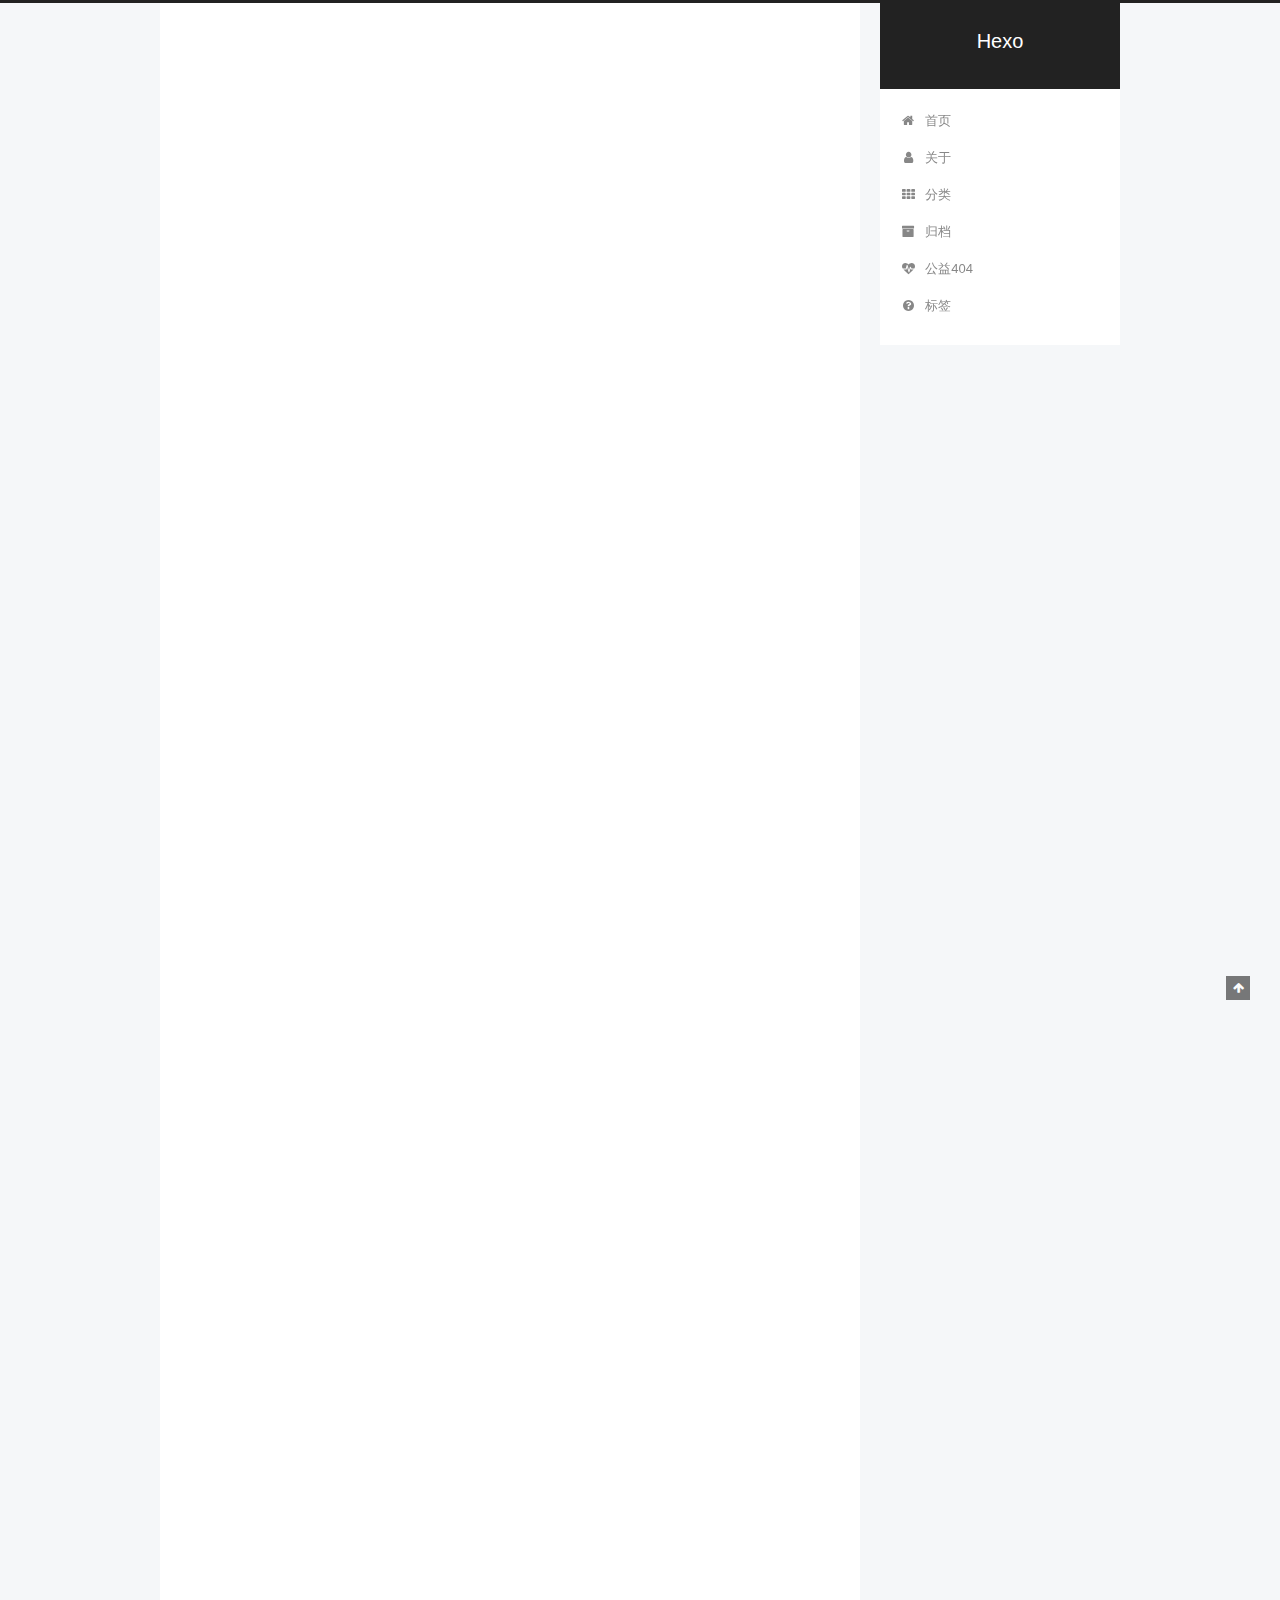
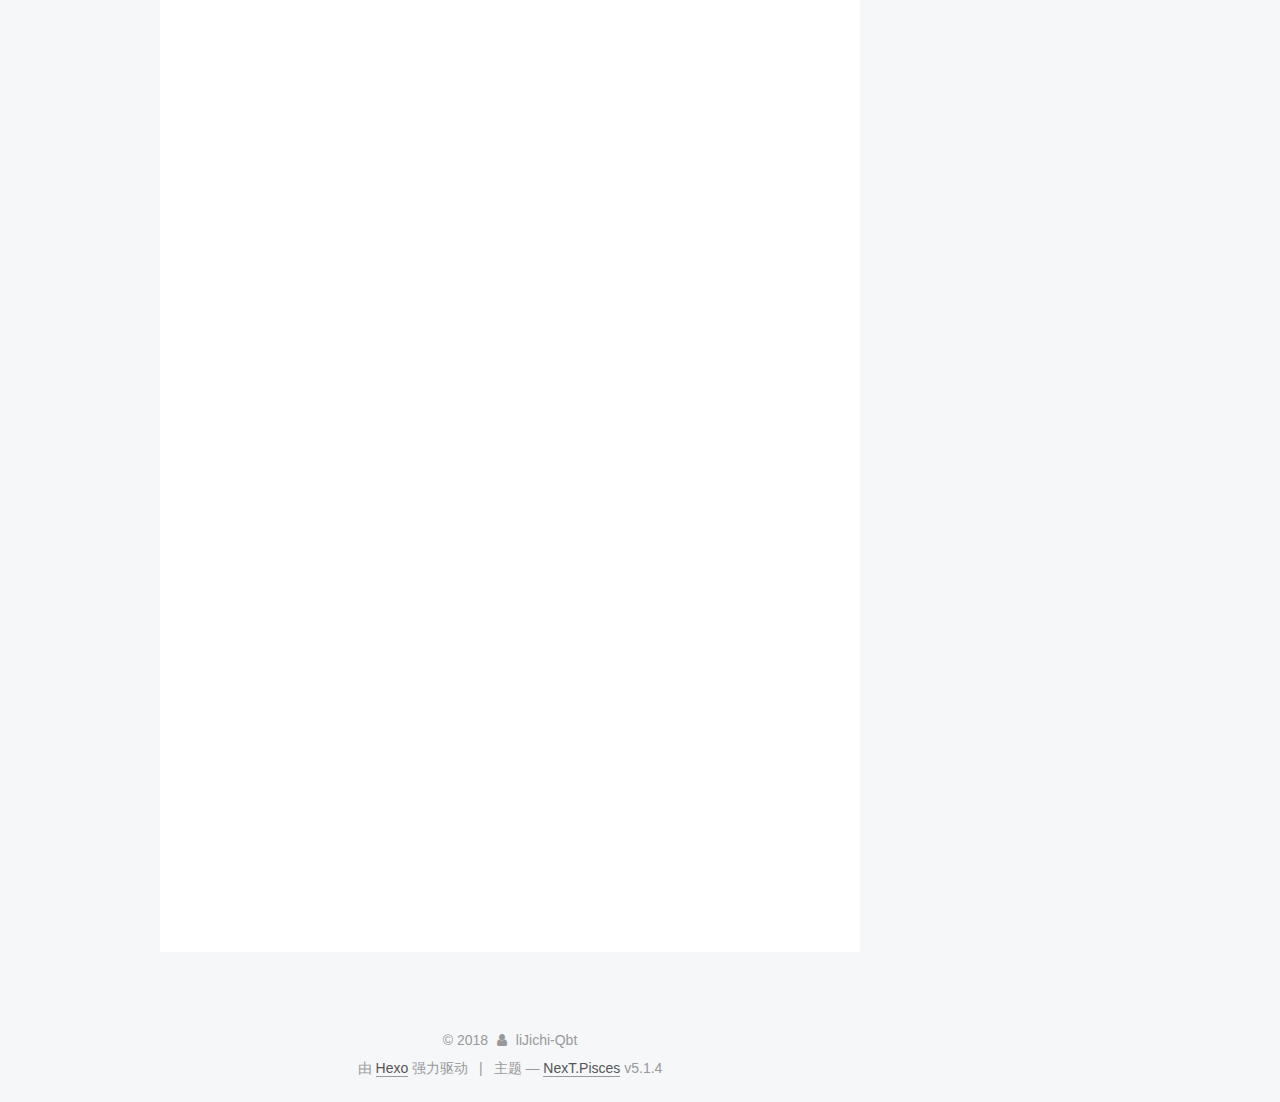
==== index.html @ 8466f184 "Site updated: 2018-06-15 10:28:49" ====
<!DOCTYPE html>



  


<html class="theme-next pisces use-motion" lang="zh-Hans">
<head>
  <meta charset="UTF-8"/>
<meta http-equiv="X-UA-Compatible" content="IE=edge" />
<meta name="viewport" content="width=device-width, initial-scale=1, maximum-scale=1"/>
<meta name="theme-color" content="#222">









<meta http-equiv="Cache-Control" content="no-transform" />
<meta http-equiv="Cache-Control" content="no-siteapp" />
















  
  
  <link href="/lib/fancybox/source/jquery.fancybox.css?v=2.1.5" rel="stylesheet" type="text/css" />







<link href="/lib/font-awesome/css/font-awesome.min.css?v=4.6.2" rel="stylesheet" type="text/css" />

<link href="/css/main.css?v=5.1.4" rel="stylesheet" type="text/css" />


  <link rel="apple-touch-icon" sizes="180x180" href="/images/apple-touch-icon-next.png?v=5.1.4">


  <link rel="icon" type="image/png" sizes="32x32" href="/images/favicon-32x32-next.png?v=5.1.4">


  <link rel="icon" type="image/png" sizes="16x16" href="/images/favicon-16x16-next.png?v=5.1.4">


  <link rel="mask-icon" href="/images/logo.svg?v=5.1.4" color="#222">





  <meta name="keywords" content="Hexo, NexT" />










<meta name="description" content="Quadratic world,always like">
<meta property="og:type" content="website">
<meta property="og:title" content="Hexo">
<meta property="og:url" content="http://yoursite.com/index.html">
<meta property="og:site_name" content="Hexo">
<meta property="og:description" content="Quadratic world,always like">
<meta property="og:locale" content="zh-Hans">
<meta name="twitter:card" content="summary">
<meta name="twitter:title" content="Hexo">
<meta name="twitter:description" content="Quadratic world,always like">



<script type="text/javascript" id="hexo.configurations">
  var NexT = window.NexT || {};
  var CONFIG = {
    root: '/',
    scheme: 'Pisces',
    version: '5.1.4',
    sidebar: {"position":"right","display":"post","offset":12,"b2t":false,"scrollpercent":false,"onmobile":false},
    fancybox: true,
    tabs: true,
    motion: {"enable":true,"async":false,"transition":{"post_block":"fadeIn","post_header":"slideDownIn","post_body":"slideDownIn","coll_header":"slideLeftIn","sidebar":"slideUpIn"}},
    duoshuo: {
      userId: '0',
      author: '博主'
    },
    algolia: {
      applicationID: '',
      apiKey: '',
      indexName: '',
      hits: {"per_page":10},
      labels: {"input_placeholder":"Search for Posts","hits_empty":"We didn't find any results for the search: ${query}","hits_stats":"${hits} results found in ${time} ms"}
    }
  };
</script>



  <link rel="canonical" href="http://yoursite.com/"/>





  <title>Hexo</title>
  








</head>

<body itemscope itemtype="http://schema.org/WebPage" lang="zh-Hans">

  
  
    
  

  <div class="container sidebar-position-right 
  page-home">
    <div class="headband"></div>

    <header id="header" class="header" itemscope itemtype="http://schema.org/WPHeader">
      <div class="header-inner"><div class="site-brand-wrapper">
  <div class="site-meta ">
    

    <div class="custom-logo-site-title">
      <a href="/"  class="brand" rel="start">
        <span class="logo-line-before"><i></i></span>
        <span class="site-title">Hexo</span>
        <span class="logo-line-after"><i></i></span>
      </a>
    </div>
      
        <p class="site-subtitle"></p>
      
  </div>

  <div class="site-nav-toggle">
    <button>
      <span class="btn-bar"></span>
      <span class="btn-bar"></span>
      <span class="btn-bar"></span>
    </button>
  </div>
</div>

<nav class="site-nav">
  

  
    <ul id="menu" class="menu">
      
        
        <li class="menu-item menu-item-home">
          <a href="/" rel="section">
            
              <i class="menu-item-icon fa fa-fw fa-home"></i> <br />
            
            首页
          </a>
        </li>
      
        
        <li class="menu-item menu-item-about">
          <a href="/about/" rel="section">
            
              <i class="menu-item-icon fa fa-fw fa-user"></i> <br />
            
            关于
          </a>
        </li>
      
        
        <li class="menu-item menu-item-categories">
          <a href="/categories/" rel="section">
            
              <i class="menu-item-icon fa fa-fw fa-th"></i> <br />
            
            分类
          </a>
        </li>
      
        
        <li class="menu-item menu-item-archives">
          <a href="/archives/" rel="section">
            
              <i class="menu-item-icon fa fa-fw fa-archive"></i> <br />
            
            归档
          </a>
        </li>
      
        
        <li class="menu-item menu-item-commonweal">
          <a href="/404/" rel="section">
            
              <i class="menu-item-icon fa fa-fw fa-heartbeat"></i> <br />
            
            公益404
          </a>
        </li>
      
        
        <li class="menu-item menu-item-tags">
          <a href="/tags" rel="section">
            
              <i class="menu-item-icon fa fa-fw fa-question-circle"></i> <br />
            
            标签
          </a>
        </li>
      

      
    </ul>
  

  
</nav>



 </div>
    </header>

    <main id="main" class="main">
      <div class="main-inner">
        <div class="content-wrap">
          <div id="content" class="content">
            
  <section id="posts" class="posts-expand">
    
      

  

  
  
  

  <article class="post post-type-normal" itemscope itemtype="http://schema.org/Article">
  
  
  
  <div class="post-block">
    <link itemprop="mainEntityOfPage" href="http://yoursite.com/2018/06/12/graduate/">

    <span hidden itemprop="author" itemscope itemtype="http://schema.org/Person">
      <meta itemprop="name" content="liJichi-Qbt">
      <meta itemprop="description" content="">
      <meta itemprop="image" content="/uploads/avatar.jpg">
    </span>

    <span hidden itemprop="publisher" itemscope itemtype="http://schema.org/Organization">
      <meta itemprop="name" content="Hexo">
    </span>

    
      <header class="post-header">

        
        
          <h1 class="post-title" itemprop="name headline">
                
                <a class="post-title-link" href="/2018/06/12/graduate/" itemprop="url">graduate'</a></h1>
        

        <div class="post-meta">
          <span class="post-time">
            
              <span class="post-meta-item-icon">
                <i class="fa fa-calendar-o"></i>
              </span>
              
                <span class="post-meta-item-text">发表于</span>
              
              <time title="创建于" itemprop="dateCreated datePublished" datetime="2018-06-12T11:32:15+08:00">
                2018-06-12
              </time>
            

            

            
          </span>

          

          
            
          

          
          

          

          

          

        </div>
      </header>
    

    
    
    
    <div class="post-body" itemprop="articleBody">

      
      

      
        
          
            
          
        
      
    </div>
    
    
    

    

    

    

    <footer class="post-footer">
      

      

      

      
      
        <div class="post-eof"></div>
      
    </footer>
  </div>
  
  
  
  </article>


    
      

  

  
  
  

  <article class="post post-type-normal" itemscope itemtype="http://schema.org/Article">
  
  
  
  <div class="post-block">
    <link itemprop="mainEntityOfPage" href="http://yoursite.com/2018/06/11/hello-world/">

    <span hidden itemprop="author" itemscope itemtype="http://schema.org/Person">
      <meta itemprop="name" content="liJichi-Qbt">
      <meta itemprop="description" content="">
      <meta itemprop="image" content="/uploads/avatar.jpg">
    </span>

    <span hidden itemprop="publisher" itemscope itemtype="http://schema.org/Organization">
      <meta itemprop="name" content="Hexo">
    </span>

    
      <header class="post-header">

        
        
          <h1 class="post-title" itemprop="name headline">
                
                <a class="post-title-link" href="/2018/06/11/hello-world/" itemprop="url">动漫的主题</a></h1>
        

        <div class="post-meta">
          <span class="post-time">
            
              <span class="post-meta-item-icon">
                <i class="fa fa-calendar-o"></i>
              </span>
              
                <span class="post-meta-item-text">发表于</span>
              
              <time title="创建于" itemprop="dateCreated datePublished" datetime="2018-06-11T14:48:41+08:00">
                2018-06-11
              </time>
            

            

            
          </span>

          

          
            
          

          
          

          

          

          

        </div>
      </header>
    

    
    
    
    <div class="post-body" itemprop="articleBody">

      
      

      
        
          
            <p>欢迎来到这里【<a href="https://baidu.com/" target="_blank" rel="noopener">二次元</a>】!</p>
<hr>

<h2 id="文章分享"><a href="#文章分享" class="headerlink" title="文章分享"></a>文章分享</h2><p>我想过人生哲理&nbsp;&nbsp;&nbsp;&nbsp;&nbsp;<br>思考存在意义<br><br>然后偶然遇到你&nbsp;&nbsp;&nbsp;&nbsp;&nbsp;<br>我会欢声笑语<br><br>接着轻声细语&nbsp;&nbsp;&nbsp;&nbsp;&nbsp;<br>希望静静抱着你<br><br>可是时间无语&nbsp;&nbsp;&nbsp;&nbsp;&nbsp;<br>现实赖皮<br><br>真的真的不想失去&nbsp;&nbsp;&nbsp;&nbsp;&nbsp;<br>不管歇息斯底里<br><br>在这暴风雨里&nbsp;&nbsp;&nbsp;&nbsp;&nbsp;<br>尊重现实的赌气<br><br>我想要的爱情是你&nbsp;&nbsp;撒娇淘气<br><br>可以在疲惫的时候相依<br><br>你想要的太过神秘&nbsp;&nbsp;猜不透你<br><br>也许是接受你的任性调皮<br><br>可是，对不起<br><br>生活不易&nbsp;&nbsp;愿我珍惜<br></p>
<p><hr><br>你不经意的一个微笑或许成了另一个人的世界。—-【四月是你的谎言】<br><br>越是试着忘记，越是记得深刻—-【天空之城】<br><br>我浑身伤痛，跋涉万里，疲倦地寻找，只为来与你相见。—-【悬崖上的金鱼姬】<br><br>对不起，你一直在等我，但是我却现在才来。—-【霍尔的移动城堡】<br><br>人永远不知道，谁哪次不经意的跟你说了再见之后，就真的不会再见了。—-【千与千寻】<br><br>“呐，你知道吗？听说樱花飘落的速度是秒速五厘米哦。”<br>秒速5厘米，那是樱花飘落的速度，那么怎样的速度才能走完我与你之间的距离？—–【秒速5厘米】<br></p>
<h3 id="Create-a-new-post"><a href="#Create-a-new-post" class="headerlink" title="Create a new post"></a>Create a new post</h3><figure class="highlight bash"><table><tr><td class="gutter"><pre><span class="line">1</span><br></pre></td><td class="code"><pre><span class="line">$ hexo new <span class="string">"My New Post"</span></span><br></pre></td></tr></table></figure>
<p>More info: <a href="https://hexo.io/docs/writing.html" target="_blank" rel="noopener">Writing</a></p>
<h3 id="Run-server"><a href="#Run-server" class="headerlink" title="Run server"></a>Run server</h3><figure class="highlight bash"><table><tr><td class="gutter"><pre><span class="line">1</span><br></pre></td><td class="code"><pre><span class="line">$ hexo server</span><br></pre></td></tr></table></figure>
<p>More info: <a href="https://hexo.io/docs/server.html" target="_blank" rel="noopener">Server</a></p>
<h3 id="Generate-static-files"><a href="#Generate-static-files" class="headerlink" title="Generate static files"></a>Generate static files</h3><figure class="highlight bash"><table><tr><td class="gutter"><pre><span class="line">1</span><br></pre></td><td class="code"><pre><span class="line">$ hexo generate</span><br></pre></td></tr></table></figure>
<p>More info: <a href="https://hexo.io/docs/generating.html" target="_blank" rel="noopener">Generating</a></p>
<h3 id="Deploy-to-remote-sites"><a href="#Deploy-to-remote-sites" class="headerlink" title="Deploy to remote sites"></a>Deploy to remote sites</h3><figure class="highlight bash"><table><tr><td class="gutter"><pre><span class="line">1</span><br></pre></td><td class="code"><pre><span class="line">$ hexo deploy</span><br></pre></td></tr></table></figure>
<p>More info: <a href="https://hexo.io/docs/deployment.html" target="_blank" rel="noopener">Deployment</a></p>

          
        
      
    </div>
    
    
    

    

    

    

    <footer class="post-footer">
      

      

      

      
      
        <div class="post-eof"></div>
      
    </footer>
  </div>
  
  
  
  </article>


    
  </section>

  


          </div>
          


          

        </div>
        
          
  
  <div class="sidebar-toggle">
    <div class="sidebar-toggle-line-wrap">
      <span class="sidebar-toggle-line sidebar-toggle-line-first"></span>
      <span class="sidebar-toggle-line sidebar-toggle-line-middle"></span>
      <span class="sidebar-toggle-line sidebar-toggle-line-last"></span>
    </div>
  </div>

  <aside id="sidebar" class="sidebar">
    
    <div class="sidebar-inner">

      

      

      <section class="site-overview-wrap sidebar-panel sidebar-panel-active">
        <div class="site-overview">
          <div class="site-author motion-element" itemprop="author" itemscope itemtype="http://schema.org/Person">
            
              <img class="site-author-image" itemprop="image"
                src="/uploads/avatar.jpg"
                alt="liJichi-Qbt" />
            
              <p class="site-author-name" itemprop="name">liJichi-Qbt</p>
              <p class="site-description motion-element" itemprop="description">Quadratic world,always like</p>
          </div>

          <nav class="site-state motion-element">

            
              <div class="site-state-item site-state-posts">
              
                <a href="/archives/">
              
                  <span class="site-state-item-count">2</span>
                  <span class="site-state-item-name">日志</span>
                </a>
              </div>
            

            

            

          </nav>

          

          

          
          

          
          

          

        </div>
      </section>

      

      

    </div>
  </aside>


        
      </div>
    </main>

    <footer id="footer" class="footer">
      <div class="footer-inner">
        <div class="copyright">&copy; <span itemprop="copyrightYear">2018</span>
  <span class="with-love">
    <i class="fa fa-user"></i>
  </span>
  <span class="author" itemprop="copyrightHolder">liJichi-Qbt</span>

  
</div>


  <div class="powered-by">由 <a class="theme-link" target="_blank" href="https://hexo.io">Hexo</a> 强力驱动</div>



  <span class="post-meta-divider">|</span>



  <div class="theme-info">主题 &mdash; <a class="theme-link" target="_blank" href="https://github.com/iissnan/hexo-theme-next">NexT.Pisces</a> v5.1.4</div>




        







        
      </div>
    </footer>

    
      <div class="back-to-top">
        <i class="fa fa-arrow-up"></i>
        
      </div>
    

    

  </div>

  

<script type="text/javascript">
  if (Object.prototype.toString.call(window.Promise) !== '[object Function]') {
    window.Promise = null;
  }
</script>









  












  
  
    <script type="text/javascript" src="/lib/jquery/index.js?v=2.1.3"></script>
  

  
  
    <script type="text/javascript" src="/lib/fastclick/lib/fastclick.min.js?v=1.0.6"></script>
  

  
  
    <script type="text/javascript" src="/lib/jquery_lazyload/jquery.lazyload.js?v=1.9.7"></script>
  

  
  
    <script type="text/javascript" src="/lib/velocity/velocity.min.js?v=1.2.1"></script>
  

  
  
    <script type="text/javascript" src="/lib/velocity/velocity.ui.min.js?v=1.2.1"></script>
  

  
  
    <script type="text/javascript" src="/lib/fancybox/source/jquery.fancybox.pack.js?v=2.1.5"></script>
  


  


  <script type="text/javascript" src="/js/src/utils.js?v=5.1.4"></script>

  <script type="text/javascript" src="/js/src/motion.js?v=5.1.4"></script>



  
  


  <script type="text/javascript" src="/js/src/affix.js?v=5.1.4"></script>

  <script type="text/javascript" src="/js/src/schemes/pisces.js?v=5.1.4"></script>



  

  


  <script type="text/javascript" src="/js/src/bootstrap.js?v=5.1.4"></script>



  


  




	





  





  












  





  

  

  

  
  

  

  

  

</body>
</html>
---- css/main.css ----
/* normalize.css v3.0.2 | MIT License | git.io/normalize */
html {
  font-family: sans-serif; /* 1 */
  -ms-text-size-adjust: 100%; /* 2 */
  -webkit-text-size-adjust: 100%; /* 2 */
}
body {
  margin: 0;
}
article,
aside,
details,
figcaption,
figure,
footer,
header,
hgroup,
main,
menu,
nav,
section,
summary {
  display: block;
}
audio,
canvas,
progress,
video {
  display: inline-block; /* 1 */
  vertical-align: baseline; /* 2 */
}
audio:not([controls]) {
  display: none;
  height: 0;
}
[hidden],
template {
  display: none;
}
a {
  background-color: transparent;
}
a:active,
a:hover {
  outline: 0;
}
abbr[title] {
  border-bottom: 1px dotted;
}
b,
strong {
  font-weight: bold;
}
dfn {
  font-style: italic;
}
h1 {
  font-size: 2em;
  margin: 0.67em 0;
}
mark {
  background: #ff0;
  color: #000;
}
small {
  font-size: 80%;
}
sub,
sup {
  font-size: 75%;
  line-height: 0;
  position: relative;
  vertical-align: baseline;
}
sup {
  top: -0.5em;
}
sub {
  bottom: -0.25em;
}
img {
  border: 0;
}
svg:not(:root) {
  overflow: hidden;
}
figure {
  margin: 1em 40px;
}
hr {
  -moz-box-sizing: content-box;
  box-sizing: content-box;
  height: 0;
}
pre {
  overflow: auto;
}
code,
kbd,
pre,
samp {
  font-family: monospace, monospace;
  font-size: 1em;
}
button,
input,
optgroup,
select,
textarea {
  color: inherit; /* 1 */
  font: inherit; /* 2 */
  margin: 0; /* 3 */
}
button {
  overflow: visible;
}
button,
select {
  text-transform: none;
}
button,
html input[type="button"],
input[type="reset"],
input[type="submit"] {
  -webkit-appearance: button; /* 2 */
  cursor: pointer; /* 3 */
}
button[disabled],
html input[disabled] {
  cursor: default;
}
button::-moz-focus-inner,
input::-moz-focus-inner {
  border: 0;
  padding: 0;
}
input {
  line-height: normal;
}
input[type="checkbox"],
input[type="radio"] {
  box-sizing: border-box; /* 1 */
  padding: 0; /* 2 */
}
input[type="number"]::-webkit-inner-spin-button,
input[type="number"]::-webkit-outer-spin-button {
  height: auto;
}
input[type="search"] {
  -webkit-appearance: textfield; /* 1 */
  -moz-box-sizing: content-box;
  -webkit-box-sizing: content-box; /* 2 */
  box-sizing: content-box;
}
input[type="search"]::-webkit-search-cancel-button,
input[type="search"]::-webkit-search-decoration {
  -webkit-appearance: none;
}
fieldset {
  border: 1px solid #c0c0c0;
  margin: 0 2px;
  padding: 0.35em 0.625em 0.75em;
}
legend {
  border: 0; /* 1 */
  padding: 0; /* 2 */
}
textarea {
  overflow: auto;
}
optgroup {
  font-weight: bold;
}
table {
  border-collapse: collapse;
  border-spacing: 0;
}
td,
th {
  padding: 0;
}
::selection {
  background: #262a30;
  color: #fff;
}
body {
  position: relative;
  font-family: 'Lato', "PingFang SC", "Microsoft YaHei", sans-serif;
  font-size: 14px;
  line-height: 2;
  color: #555;
  background: #f5f7f9;
}
@media (max-width: 767px) {
  body {
    padding-right: 0 !important;
  }
}
@media (min-width: 768px) and (max-width: 991px) {
  body {
    padding-right: 0 !important;
  }
}
@media (min-width: 1600px) {
  body {
    font-size: 16px;
  }
}
h1,
h2,
h3,
h4,
h5,
h6 {
  margin: 0;
  padding: 0;
  font-weight: bold;
  line-height: 1.5;
  font-family: 'Lato', "PingFang SC", "Microsoft YaHei", sans-serif;
}
h2,
h3,
h4,
h5,
h6 {
  margin: 20px 0 15px;
}
h1 {
  font-size: 22px;
}
@media (max-width: 767px) {
  h1 {
    font-size: 18px;
  }
}
h2 {
  font-size: 20px;
}
@media (max-width: 767px) {
  h2 {
    font-size: 16px;
  }
}
h3 {
  font-size: 18px;
}
@media (max-width: 767px) {
  h3 {
    font-size: 14px;
  }
}
h4 {
  font-size: 16px;
}
@media (max-width: 767px) {
  h4 {
    font-size: 12px;
  }
}
h5 {
  font-size: 14px;
}
@media (max-width: 767px) {
  h5 {
    font-size: 10px;
  }
}
h6 {
  font-size: 12px;
}
@media (max-width: 767px) {
  h6 {
    font-size: 8px;
  }
}
p {
  margin: 0 0 20px 0;
}
a {
  color: #555;
  text-decoration: none;
  outline: none;
  border-bottom: 1px solid #999;
  word-wrap: break-word;
}
a:hover {
  color: #222;
  border-bottom-color: #222;
}
blockquote {
  margin: 0;
  padding: 0;
}
img {
  display: block;
  margin: auto;
  max-width: 100%;
  height: auto;
}
hr {
  margin: 40px 0;
  height: 3px;
  border: none;
  background-color: #ddd;
  background-image: repeating-linear-gradient(-45deg, #fff, #fff 4px, transparent 4px, transparent 8px);
}
blockquote {
  padding: 0 15px;
  color: #666;
  border-left: 4px solid #ddd;
}
blockquote cite::before {
  content: "-";
  padding: 0 5px;
}
dt {
  font-weight: 700;
}
dd {
  margin: 0;
  padding: 0;
}
kbd {
  border: 1px solid #ccc;
  border-radius: 0.2em;
  box-shadow: 0.1em 0.1em 0.2em rgba(0,0,0,0.1);
  background-color: #f9f9f9;
  font-family: inherit;
  background-image: -webkit-linear-gradient(top, #eee, #fff, #eee);
  padding: 0.1em 0.3em;
  white-space: nowrap;
}
.text-left {
  text-align: left;
}
.text-center {
  text-align: center;
}
.text-right {
  text-align: right;
}
.text-justify {
  text-align: justify;
}
.text-nowrap {
  white-space: nowrap;
}
.text-lowercase {
  text-transform: lowercase;
}
.text-uppercase {
  text-transform: uppercase;
}
.text-capitalize {
  text-transform: capitalize;
}
.center-block {
  display: block;
  margin-left: auto;
  margin-right: auto;
}
.clearfix:before,
.clearfix:after {
  content: " ";
  display: table;
}
.clearfix:after {
  clear: both;
}
.pullquote {
  width: 45%;
}
.pullquote.left {
  float: left;
  margin-left: 5px;
  margin-right: 10px;
}
.pullquote.right {
  float: right;
  margin-left: 10px;
  margin-right: 5px;
}
.affix.affix.affix {
  position: fixed;
}
.translation {
  margin-top: -20px;
  font-size: 14px;
  color: #999;
}
.scrollbar-measure {
  width: 100px;
  height: 100px;
  overflow: scroll;
  position: absolute;
  top: -9999px;
}
.use-motion .motion-element {
  opacity: 0;
}
table {
  margin: 20px 0;
  width: 100%;
  border-collapse: collapse;
  border-spacing: 0;
  border: 1px solid #ddd;
  font-size: 14px;
  table-layout: fixed;
  word-wrap: break-all;
}
table>tbody>tr:nth-of-type(odd) {
  background-color: #f9f9f9;
}
table>tbody>tr:hover {
  background-color: #f5f5f5;
}
caption,
th,
td {
  padding: 8px;
  text-align: left;
  vertical-align: middle;
  font-weight: normal;
}
th,
td {
  border-bottom: 3px solid #ddd;
  border-right: 1px solid #eee;
}
th {
  padding-bottom: 10px;
  font-weight: 700;
}
td {
  border-bottom-width: 1px;
}
html,
body {
  height: 100%;
}
.container {
  position: relative;
  min-height: 100%;
}
.header-inner {
  margin: 0 auto;
  padding: 100px 0 70px;
  width: 700px;
}
@media (min-width: 1600px) {
  .container .header-inner {
    width: 900px;
  }
}
.main {
  padding-bottom: 150px;
}
.main-inner {
  margin: 0 auto;
  width: 700px;
}
@media (min-width: 1600px) {
  .container .main-inner {
    width: 900px;
  }
}
.footer {
  position: absolute;
  left: 0;
  bottom: 0;
  width: 100%;
  min-height: 50px;
}
.footer-inner {
  box-sizing: border-box;
  margin: 20px auto;
  width: 700px;
}
@media (min-width: 1600px) {
  .container .footer-inner {
    width: 900px;
  }
}
pre,
.highlight {
  overflow: auto;
  margin: 20px 0;
  padding: 0;
  font-size: 13px;
  color: #4d4d4c;
  background: #f7f7f7;
  line-height: 1.6;
}
pre,
code {
  font-family: consolas, Menlo, "PingFang SC", "Microsoft YaHei", monospace;
}
code {
  padding: 2px 4px;
  word-wrap: break-word;
  color: #555;
  background: #eee;
  border-radius: 3px;
  font-size: 13px;
}
pre {
  padding: 10px;
}
pre code {
  padding: 0;
  color: #4d4d4c;
  background: none;
  text-shadow: none;
}
.highlight {
  border-radius: 1px;
}
.highlight pre {
  border: none;
  margin: 0;
  padding: 10px 0;
}
.highlight table {
  margin: 0;
  width: auto;
  border: none;
}
.highlight td {
  border: none;
  padding: 0;
}
.highlight figcaption {
  font-size: 1em;
  color: #4d4d4c;
  line-height: 1em;
  margin-bottom: 1em;
}
.highlight figcaption:before,
.highlight figcaption:after {
  content: " ";
  display: table;
}
.highlight figcaption:after {
  clear: both;
}
.highlight figcaption a {
  float: right;
  color: #4d4d4c;
}
.highlight figcaption a:hover {
  border-bottom-color: #4d4d4c;
}
.highlight .gutter pre {
  padding-left: 10px;
  padding-right: 10px;
  color: #869194;
  text-align: right;
  background-color: #eff2f3;
}
.highlight .code pre {
  width: 100%;
  padding-left: 10px;
  padding-right: 10px;
  background-color: #f7f7f7;
}
.highlight .line {
  height: 20px;
}
.gutter {
  -webkit-user-select: none;
  -moz-user-select: none;
  -ms-user-select: none;
  user-select: none;
}
.gist table {
  width: auto;
}
.gist table td {
  border: none;
}
pre .deletion {
  background: #fdd;
}
pre .addition {
  background: #dfd;
}
pre .meta {
  color: #8959a8;
}
pre .comment {
  color: #8e908c;
}
pre .variable,
pre .attribute,
pre .tag,
pre .regexp,
pre .ruby .constant,
pre .xml .tag .title,
pre .xml .pi,
pre .xml .doctype,
pre .html .doctype,
pre .css .id,
pre .css .class,
pre .css .pseudo {
  color: #c82829;
}
pre .number,
pre .preprocessor,
pre .built_in,
pre .literal,
pre .params,
pre .constant,
pre .command {
  color: #f5871f;
}
pre .ruby .class .title,
pre .css .rules .attribute,
pre .string,
pre .value,
pre .inheritance,
pre .header,
pre .ruby .symbol,
pre .xml .cdata,
pre .special,
pre .number,
pre .formula {
  color: #718c00;
}
pre .title,
pre .css .hexcolor {
  color: #3e999f;
}
pre .function,
pre .python .decorator,
pre .python .title,
pre .ruby .function .title,
pre .ruby .title .keyword,
pre .perl .sub,
pre .javascript .title,
pre .coffeescript .title {
  color: #4271ae;
}
pre .keyword,
pre .javascript .function {
  color: #8959a8;
}
.full-image.full-image.full-image.full-image {
  border: none;
  max-width: 100%;
  width: auto;
  margin: 20px auto 25px;
}
@media (min-width: 992px) {
  .full-image.full-image.full-image.full-image {
    max-width: none;
    width: 118%;
    margin: 0 -9%;
  }
}
.blockquote-center,
.page-home .post-type-quote blockquote,
.page-post-detail .post-type-quote blockquote {
  position: relative;
  margin: 40px 0;
  padding: 0;
  border-left: none;
  text-align: center;
}
.blockquote-center::before,
.page-home .post-type-quote blockquote::before,
.page-post-detail .post-type-quote blockquote::before,
.blockquote-center::after,
.page-home .post-type-quote blockquote::after,
.page-post-detail .post-type-quote blockquote::after {
  position: absolute;
  content: ' ';
  display: block;
  width: 100%;
  height: 24px;
  opacity: 0.2;
  background-repeat: no-repeat;
  background-position: 0 -6px;
  background-size: 22px 22px;
}
.blockquote-center::before,
.page-home .post-type-quote blockquote::before,
.page-post-detail .post-type-quote blockquote::before {
  top: -20px;
  background-image: url("../images/quote-l.svg");
  border-top: 1px solid #ccc;
}
.blockquote-center::after,
.page-home .post-type-quote blockquote::after,
.page-post-detail .post-type-quote blockquote::after {
  bottom: -20px;
  background-image: url("../images/quote-r.svg");
  border-bottom: 1px solid #ccc;
  background-position: 100% 8px;
}
.blockquote-center p,
.page-home .post-type-quote blockquote p,
.page-post-detail .post-type-quote blockquote p,
.blockquote-center div,
.page-home .post-type-quote blockquote div,
.page-post-detail .post-type-quote blockquote div {
  text-align: center;
}
.post .post-body .group-picture img {
  box-sizing: border-box;
  padding: 0 3px;
  border: none;
}
.post .group-picture-row {
  overflow: hidden;
  margin-top: 6px;
}
.post .group-picture-row:first-child {
  margin-top: 0;
}
.post .group-picture-column {
  float: left;
}
.page-post-detail .post-body .group-picture-column {
  float: none;
  margin-top: 10px;
  width: auto !important;
}
.page-post-detail .post-body .group-picture-column img {
  margin: 0 auto;
}
.page-archive .group-picture-container {
  overflow: hidden;
}
.page-archive .group-picture-row {
  float: left;
}
.page-archive .group-picture-row:first-child {
  margin-top: 6px;
}
.page-archive .group-picture-column {
  max-width: 150px;
  max-height: 150px;
}
.post-body .note {
  position: relative;
  padding: 15px;
  margin-bottom: 20px;
  border: 1px solid #eee;
  border-left-width: 5px;
  border-radius: 3px;
}
.post-body .note h2,
.post-body .note h3,
.post-body .note h4,
.post-body .note h5,
.post-body .note h6 {
  margin-top: 0;
  margin-bottom: 0;
  border-bottom: initial;
  padding-top: 0 !important;
}
.post-body .note p:first-child,
.post-body .note ul:first-child,
.post-body .note ol:first-child,
.post-body .note table:first-child,
.post-body .note pre:first-child,
.post-body .note blockquote:first-child {
  margin-top: 0;
}
.post-body .note p:last-child,
.post-body .note ul:last-child,
.post-body .note ol:last-child,
.post-body .note table:last-child,
.post-body .note pre:last-child,
.post-body .note blockquote:last-child {
  margin-bottom: 0;
}
.post-body .note.default {
  border-left-color: #777;
}
.post-body .note.default h2,
.post-body .note.default h3,
.post-body .note.default h4,
.post-body .note.default h5,
.post-body .note.default h6 {
  color: #777;
}
.post-body .note.primary {
  border-left-color: #6f42c1;
}
.post-body .note.primary h2,
.post-body .note.primary h3,
.post-body .note.primary h4,
.post-body .note.primary h5,
.post-body .note.primary h6 {
  color: #6f42c1;
}
.post-body .note.info {
  border-left-color: #428bca;
}
.post-body .note.info h2,
.post-body .note.info h3,
.post-body .note.info h4,
.post-body .note.info h5,
.post-body .note.info h6 {
  color: #428bca;
}
.post-body .note.success {
  border-left-color: #5cb85c;
}
.post-body .note.success h2,
.post-body .note.success h3,
.post-body .note.success h4,
.post-body .note.success h5,
.post-body .note.success h6 {
  color: #5cb85c;
}
.post-body .note.warning {
  border-left-color: #f0ad4e;
}
.post-body .note.warning h2,
.post-body .note.warning h3,
.post-body .note.warning h4,
.post-body .note.warning h5,
.post-body .note.warning h6 {
  color: #f0ad4e;
}
.post-body .note.danger {
  border-left-color: #d9534f;
}
.post-body .note.danger h2,
.post-body .note.danger h3,
.post-body .note.danger h4,
.post-body .note.danger h5,
.post-body .note.danger h6 {
  color: #d9534f;
}
.post-body .label {
  display: inline;
  padding: 0 2px;
  white-space: nowrap;
}
.post-body .label.default {
  background-color: #f0f0f0;
}
.post-body .label.primary {
  background-color: #efe6f7;
}
.post-body .label.info {
  background-color: #e5f2f8;
}
.post-body .label.success {
  background-color: #e7f4e9;
}
.post-body .label.warning {
  background-color: #fcf6e1;
}
.post-body .label.danger {
  background-color: #fae8eb;
}
.post-body .tabs {
  position: relative;
  display: block;
  margin-bottom: 20px;
  padding-top: 10px;
}
.post-body .tabs ul.nav-tabs {
  margin: 0;
  padding: 0;
  display: flex;
  margin-bottom: -1px;
}
@media (max-width: 413px) {
  .post-body .tabs ul.nav-tabs {
    display: block;
    margin-bottom: 5px;
  }
}
.post-body .tabs ul.nav-tabs li.tab {
  list-style-type: none !important;
  margin: 0 0.25em 0 0;
  border-top: 3px solid transparent;
  border-left: 1px solid transparent;
  border-right: 1px solid transparent;
}
@media (max-width: 413px) {
  .post-body .tabs ul.nav-tabs li.tab {
    margin: initial;
    border-top: 1px solid transparent;
    border-left: 3px solid transparent;
    border-right: 1px solid transparent;
    border-bottom: 1px solid transparent;
  }
}
.post-body .tabs ul.nav-tabs li.tab a {
  outline: 0;
  border-bottom: initial;
  display: block;
  line-height: 1.8em;
  padding: 0.25em 0.75em;
  transition-duration: 0.2s;
  transition-timing-function: ease-out;
  transition-delay: 0s;
}
.post-body .tabs ul.nav-tabs li.tab a i {
  width: 1.285714285714286em;
}
.post-body .tabs ul.nav-tabs li.tab.active {
  border-top: 3px solid #fc6423;
  border-left: 1px solid #ddd;
  border-right: 1px solid #ddd;
  background-color: #fff;
}
@media (max-width: 413px) {
  .post-body .tabs ul.nav-tabs li.tab.active {
    border-top: 1px solid #ddd;
    border-left: 3px solid #fc6423;
    border-right: 1px solid #ddd;
    border-bottom: 1px solid #ddd;
  }
}
.post-body .tabs ul.nav-tabs li.tab.active a {
  cursor: default;
  color: #555;
}
.post-body .tabs .tab-content {
  background-color: #fff;
}
.post-body .tabs .tab-content .tab-pane {
  border: 1px solid #ddd;
  padding: 20px 20px 0 20px;
}
.post-body .tabs .tab-content .tab-pane:not(.active) {
  display: none !important;
}
.post-body .tabs .tab-content .tab-pane.active {
  display: block !important;
}
.btn {
  display: inline-block;
  padding: 0 20px;
  font-size: 14px;
  color: #555;
  background: #fff;
  border: 2px solid #555;
  text-decoration: none;
  border-radius: 2px;
  transition-property: background-color;
  transition-duration: 0.2s;
  transition-timing-function: ease-in-out;
  transition-delay: 0s;
  line-height: 2;
}
.btn:hover {
  border-color: #222;
  color: #fff;
  background: #222;
}
.btn +.btn {
  margin: 0 0 8px 8px;
}
.btn .fa-fw {
  width: 1.285714285714286em;
  text-align: left;
}
.btn-bar {
  display: block;
  width: 22px;
  height: 2px;
  background: #555;
  border-radius: 1px;
}
.btn-bar+.btn-bar {
  margin-top: 4px;
}
.pagination {
  margin: 120px 0 40px;
  text-align: center;
  border-top: 1px solid #eee;
}
.page-number-basic,
.pagination .prev,
.pagination .next,
.pagination .page-number,
.pagination .space {
  display: inline-block;
  position: relative;
  top: -1px;
  margin: 0 10px;
  padding: 0 11px;
}
@media (max-width: 767px) {
  .page-number-basic,
  .pagination .prev,
  .pagination .next,
  .pagination .page-number,
  .pagination .space {
    margin: 0 5px;
  }
}
.pagination .prev,
.pagination .next,
.pagination .page-number {
  border-bottom: 0;
  border-top: 1px solid #eee;
  transition-property: border-color;
  transition-duration: 0.2s;
  transition-timing-function: ease-in-out;
  transition-delay: 0s;
}
.pagination .prev:hover,
.pagination .next:hover,
.pagination .page-number:hover {
  border-top-color: #222;
}
.pagination .space {
  padding: 0;
  margin: 0;
}
.pagination .prev {
  margin-left: 0;
}
.pagination .next {
  margin-right: 0;
}
.pagination .page-number.current {
  color: #fff;
  background: #ccc;
  border-top-color: #ccc;
}
@media (max-width: 767px) {
  .pagination {
    border-top: none;
  }
  .pagination .prev,
  .pagination .next,
  .pagination .page-number {
    margin-bottom: 10px;
    border-top: 0;
    border-bottom: 1px solid #eee;
    padding: 0 10px;
  }
  .pagination .prev:hover,
  .pagination .next:hover,
  .pagination .page-number:hover {
    border-bottom-color: #222;
  }
}
.comments {
  margin: 60px 20px 0;
}
.tag-cloud {
  text-align: center;
}
.tag-cloud a {
  display: inline-block;
  margin: 10px;
}
.back-to-top {
  box-sizing: border-box;
  position: fixed;
  bottom: -100px;
  right: 30px;
  z-index: 1050;
  padding: 0 6px;
  width: 24px;
  background: #222;
  font-size: 12px;
  opacity: 0.6;
  color: #fff;
  cursor: pointer;
  text-align: center;
  -webkit-transform: translateZ(0);
  transition-property: bottom;
  transition-duration: 0.2s;
  transition-timing-function: ease-in-out;
  transition-delay: 0s;
}
@media (min-width: 768px) and (max-width: 991px) {
  .back-to-top {
    display: none !important;
  }
}
@media (max-width: 767px) {
  .back-to-top {
    display: none !important;
  }
}
.back-to-top.back-to-top-on {
  bottom: 30px;
}
.header {
  background: transparent;
}
.header-inner {
  position: relative;
}
.headband {
  height: 3px;
  background: #222;
}
.site-meta {
  margin: 0;
  text-align: center;
}
@media (max-width: 767px) {
  .site-meta {
    text-align: center;
  }
}
.brand {
  position: relative;
  display: inline-block;
  padding: 0 40px;
  color: #fff;
  background: #222;
  border-bottom: none;
}
.brand:hover {
  color: #fff;
}
.logo {
  display: inline-block;
  margin-right: 5px;
  line-height: 36px;
  vertical-align: top;
}
.site-title {
  display: inline-block;
  vertical-align: top;
  line-height: 36px;
  font-size: 20px;
  font-weight: normal;
  font-family: 'Lato', "PingFang SC", "Microsoft YaHei", sans-serif;
}
.site-subtitle {
  margin-top: 10px;
  font-size: 13px;
  color: #ddd;
}
.use-motion .brand {
  opacity: 0;
}
.use-motion .logo,
.use-motion .site-title,
.use-motion .site-subtitle {
  opacity: 0;
  position: relative;
  top: -10px;
}
.site-nav-toggle {
  display: none;
  position: absolute;
  top: 10px;
  left: 10px;
}
@media (max-width: 767px) {
  .site-nav-toggle {
    display: block;
  }
}
.site-nav-toggle button {
  margin-top: 2px;
  padding: 9px 10px;
  background: transparent;
  border: none;
}
@media (max-width: 767px) {
  .site-nav {
    display: none;
    margin: 0 -10px;
    padding: 0 10px;
    clear: both;
    border-top: 1px solid #ddd;
  }
}
@media (min-width: 768px) and (max-width: 991px) {
  .site-nav {
    display: block !important;
  }
}
@media (min-width: 992px) {
  .site-nav {
    display: block !important;
  }
}
.menu {
  margin-top: 20px;
  padding-left: 0;
  text-align: center;
}
.menu .menu-item {
  display: inline-block;
  margin: 0 10px;
  list-style: none;
}
@media screen and (max-width: 767px) {
  .menu .menu-item {
    margin-top: 10px;
  }
}
.menu .menu-item a {
  display: block;
  font-size: 13px;
  line-height: inherit;
  border-bottom: 1px solid transparent;
  transition-property: border-color;
  transition-duration: 0.2s;
  transition-timing-function: ease-in-out;
  transition-delay: 0s;
}
.menu .menu-item a:hover,
.menu-item-active a {
  border-bottom-color: #222;
}
.menu .menu-item .fa {
  margin-right: 5px;
}
.use-motion .menu-item {
  opacity: 0;
}
.post-body {
  font-family: 'Lato', "PingFang SC", "Microsoft YaHei", sans-serif;
}
@media (max-width: 767px) {
  .post-body {
    word-break: break-word;
  }
}
.post-body .fancybox img {
  display: block !important;
  margin: 0 auto;
  cursor: pointer;
  cursor: zoom-in;
  cursor: -webkit-zoom-in;
}
.post-body .image-caption,
.post-body .figure .caption {
  margin: -20px auto 15px;
  text-align: center;
  font-size: 14px;
  color: #999;
  font-weight: bold;
  line-height: 1;
}
.post-sticky-flag {
  display: inline-block;
  font-size: 16px;
  -ms-transform: rotate(30deg);
  -webkit-transform: rotate(30deg);
  -moz-transform: rotate(30deg);
  -ms-transform: rotate(30deg);
  -o-transform: rotate(30deg);
  transform: rotate(30deg);
}
.use-motion .post-block,
.use-motion .pagination,
.use-motion .comments {
  opacity: 0;
}
.use-motion .post-header {
  opacity: 0;
}
.use-motion .post-body {
  opacity: 0;
}
.use-motion .collection-title {
  opacity: 0;
}
.posts-expand {
  padding-top: 40px;
}
@media (max-width: 767px) {
  .posts-expand {
    margin: 0 20px;
  }
  .post-body pre .gutter pre {
    padding-right: 10px;
  }
  .post-body .highlight {
    margin-left: 0px;
    margin-right: 0px;
    padding: 0;
  }
  .post-body .highlight .gutter pre {
    padding-right: 10px;
  }
}
@media (min-width: 992px) {
  .posts-expand .post-body {
    text-align: justify;
  }
}
.posts-expand .post-body h2,
.posts-expand .post-body h3,
.posts-expand .post-body h4,
.posts-expand .post-body h5,
.posts-expand .post-body h6 {
  padding-top: 10px;
}
.posts-expand .post-body h2 .header-anchor,
.posts-expand .post-body h3 .header-anchor,
.posts-expand .post-body h4 .header-anchor,
.posts-expand .post-body h5 .header-anchor,
.posts-expand .post-body h6 .header-anchor {
  float: right;
  margin-left: 10px;
  color: #ccc;
  border-bottom-style: none;
  visibility: hidden;
}
.posts-expand .post-body h2 .header-anchor:hover,
.posts-expand .post-body h3 .header-anchor:hover,
.posts-expand .post-body h4 .header-anchor:hover,
.posts-expand .post-body h5 .header-anchor:hover,
.posts-expand .post-body h6 .header-anchor:hover {
  color: inherit;
}
.posts-expand .post-body h2:hover .header-anchor,
.posts-expand .post-body h3:hover .header-anchor,
.posts-expand .post-body h4:hover .header-anchor,
.posts-expand .post-body h5:hover .header-anchor,
.posts-expand .post-body h6:hover .header-anchor {
  visibility: visible;
}
.posts-expand .post-body ul li {
  list-style: circle;
}
.posts-expand .post-body img {
  box-sizing: border-box;
  margin: auto;
  padding: 3px;
  border: 1px solid #ddd;
}
.posts-expand .post-body .fancybox img {
  margin: 0 auto 25px;
}
@media (max-width: 767px) {
  .posts-collapse {
    margin: 0 20px;
  }
  .posts-collapse .post-title,
  .posts-collapse .post-meta {
    display: block;
    width: auto;
    text-align: left;
  }
}
.posts-collapse {
  position: relative;
  z-index: 1010;
  margin-left: 55px;
}
.posts-collapse::after {
  content: " ";
  position: absolute;
  top: 20px;
  left: 0;
  margin-left: -2px;
  width: 4px;
  height: 100%;
  background: #f5f5f5;
  z-index: -1;
}
@media (max-width: 767px) {
  .posts-collapse {
    margin: 0 20px;
  }
}
.posts-collapse .collection-title {
  position: relative;
  margin: 60px 0;
}
.posts-collapse .collection-title h1,
.posts-collapse .collection-title h2 {
  margin-left: 20px;
}
.posts-collapse .collection-title small {
  color: #bbb;
  margin-left: 5px;
}
.posts-collapse .collection-title::before {
  content: " ";
  position: absolute;
  left: 0;
  top: 50%;
  margin-left: -4px;
  margin-top: -4px;
  width: 8px;
  height: 8px;
  background: #bbb;
  border-radius: 50%;
}
.posts-collapse .post {
  margin: 30px 0;
}
.posts-collapse .post-header {
  position: relative;
  transition-duration: 0.2s;
  transition-timing-function: ease-in-out;
  transition-delay: 0s;
  transition-property: border;
  border-bottom: 1px dashed #ccc;
}
.posts-collapse .post-header::before {
  content: " ";
  position: absolute;
  left: 0;
  top: 12px;
  width: 6px;
  height: 6px;
  margin-left: -4px;
  background: #bbb;
  border-radius: 50%;
  border: 1px solid #fff;
  transition-duration: 0.2s;
  transition-timing-function: ease-in-out;
  transition-delay: 0s;
  transition-property: background;
}
.posts-collapse .post-header:hover {
  border-bottom-color: #666;
}
.posts-collapse .post-header:hover::before {
  background: #222;
}
.posts-collapse .post-meta {
  position: absolute;
  font-size: 12px;
  left: 20px;
  top: 5px;
}
.posts-collapse .post-comments-count {
  display: none;
}
.posts-collapse .post-title {
  margin-left: 60px;
  font-size: 16px;
  font-weight: normal;
  line-height: inherit;
}
.posts-collapse .post-title::after {
  margin-left: 3px;
  opacity: 0.6;
}
.posts-collapse .post-title a {
  color: #666;
  border-bottom: none;
}
.page-home .post-type-quote .post-header,
.page-post-detail .post-type-quote .post-header,
.page-home .post-type-quote .post-tags,
.page-post-detail .post-type-quote .post-tags {
  display: none;
}
.posts-expand .post-title {
  text-align: center;
  word-break: break-word;
  font-weight: 400;
}
.posts-expand .post-title-link {
  display: inline-block;
  position: relative;
  color: #555;
  border-bottom: none;
  line-height: 1.2;
  vertical-align: top;
}
.posts-expand .post-title-link::before {
  content: "";
  position: absolute;
  width: 100%;
  height: 2px;
  bottom: 0;
  left: 0;
  background-color: #000;
  visibility: hidden;
  -webkit-transform: scaleX(0);
  -moz-transform: scaleX(0);
  -ms-transform: scaleX(0);
  -o-transform: scaleX(0);
  transform: scaleX(0);
  transition-duration: 0.2s;
  transition-timing-function: ease-in-out;
  transition-delay: 0s;
}
.posts-expand .post-title-link:hover::before {
  visibility: visible;
  -webkit-transform: scaleX(1);
  -moz-transform: scaleX(1);
  -ms-transform: scaleX(1);
  -o-transform: scaleX(1);
  transform: scaleX(1);
}
.posts-expand .post-title-link .fa {
  font-size: 16px;
}
.posts-expand .post-meta {
  margin: 3px 0 60px 0;
  color: #999;
  font-family: 'Lato', "PingFang SC", "Microsoft YaHei", sans-serif;
  font-size: 12px;
  text-align: center;
}
.posts-expand .post-meta .post-category-list {
  display: inline-block;
  margin: 0;
  padding: 3px;
}
.posts-expand .post-meta .post-category-list-link {
  color: #999;
}
.posts-expand .post-meta .post-description {
  font-size: 14px;
  margin-top: 2px;
}
.post-meta-divider {
  margin: 0 0.5em;
}
.post-meta-item-icon {
  margin-right: 3px;
}
@media (min-width: 768px) and (max-width: 991px) {
  .post-meta-item-icon {
    display: inline-block;
  }
}
@media (max-width: 767px) {
  .post-meta-item-icon {
    display: inline-block;
  }
}
@media (min-width: 768px) and (max-width: 991px) {
  .post-meta-item-text {
    display: none;
  }
}
@media (max-width: 767px) {
  .post-meta-item-text {
    display: none;
  }
}
@media (max-width: 767px) {
  .posts-expand .post-comments-count {
    display: none;
  }
}
.post-button {
  margin-top: 40px;
}
.posts-expand .post-tags {
  margin-top: 40px;
  text-align: center;
}
.posts-expand .post-tags a {
  display: inline-block;
  margin-right: 10px;
  font-size: 13px;
}
.post-nav {
  display: table;
  margin-top: 15px;
  width: 100%;
  border-top: 1px solid #eee;
}
.post-nav-divider {
  display: table-cell;
  width: 10%;
}
.post-nav-item {
  display: table-cell;
  padding: 10px 0 0 0;
  width: 45%;
  vertical-align: top;
}
.post-nav-item a {
  position: relative;
  display: block;
  line-height: 25px;
  font-size: 14px;
  color: #555;
  border-bottom: none;
}
.post-nav-item a:hover {
  color: #222;
  border-bottom: none;
}
.post-nav-item a:active {
  top: 2px;
}
.post-nav-item .fa {
  position: absolute;
  top: 8px;
  left: 0;
  font-size: 12px;
}
.post-nav-next a {
  padding-left: 15px;
}
.post-nav-prev {
  text-align: right;
}
.post-nav-prev a {
  padding-right: 15px;
}
.post-nav-prev .fa {
  right: 0;
  left: auto;
}
.posts-expand .post-eof {
  display: block;
  margin: 80px auto 60px;
  width: 8%;
  height: 1px;
  background: #ccc;
  text-align: center;
}
.post:last-child .post-eof.post-eof.post-eof {
  display: none;
}
.post-gallery {
  display: table;
  table-layout: fixed;
  width: 100%;
  border-collapse: separate;
}
.post-gallery-row {
  display: table-row;
}
.post-gallery .post-gallery-img {
  display: table-cell;
  text-align: center;
  vertical-align: middle;
  border: none;
}
.post-gallery .post-gallery-img img {
  max-width: 100%;
  max-height: 100%;
  border: none;
}
.fancybox-close,
.fancybox-close:hover {
  border: none;
}
.rtl.post-body p,
.rtl.post-body a,
.rtl.post-body h1,
.rtl.post-body h2,
.rtl.post-body h3,
.rtl.post-body h4,
.rtl.post-body h5,
.rtl.post-body h6,
.rtl.post-body li,
.rtl.post-body ul,
.rtl.post-body ol {
  direction: rtl;
  font-family: UKIJ Ekran;
}
.rtl.post-title {
  font-family: UKIJ Ekran;
}
.sidebar {
  position: fixed;
  right: 0;
  top: 0;
  bottom: 0;
  width: 0;
  z-index: 1040;
  box-shadow: inset 0 2px 6px #000;
  background: #222;
  -webkit-transform: translateZ(0);
}
.sidebar a {
  color: #999;
  border-bottom-color: #555;
}
.sidebar a:hover {
  color: #eee;
}
@media (min-width: 768px) and (max-width: 991px) {
  .sidebar {
    display: none !important;
  }
}
@media (max-width: 767px) {
  .sidebar {
    display: none !important;
  }
}
.sidebar-inner {
  position: relative;
  padding: 20px 10px;
  color: #999;
  text-align: center;
}
.site-overview-wrap {
  overflow: hidden;
}
.site-overview {
  overflow-y: auto;
  overflow-x: hidden;
}
.sidebar-toggle {
  position: fixed;
  right: 30px;
  bottom: 45px;
  width: 14px;
  height: 14px;
  padding: 5px;
  background: #222;
  line-height: 0;
  z-index: 1050;
  cursor: pointer;
  -webkit-transform: translateZ(0);
}
@media (min-width: 768px) and (max-width: 991px) {
  .sidebar-toggle {
    display: none !important;
  }
}
@media (max-width: 767px) {
  .sidebar-toggle {
    display: none !important;
  }
}
.sidebar-toggle-line {
  position: relative;
  display: inline-block;
  vertical-align: top;
  height: 2px;
  width: 100%;
  background: #fff;
  margin-top: 3px;
}
.sidebar-toggle-line:first-child {
  margin-top: 0;
}
.site-author-image {
  display: block;
  margin: 0 auto;
  padding: 2px;
  max-width: 120px;
  height: auto;
  border: 1px solid #eee;
}
.site-author-name {
  margin: 0;
  text-align: center;
  color: #222;
  font-weight: 600;
}
.site-description {
  margin-top: 0;
  text-align: center;
  font-size: 13px;
  color: #999;
}
.site-state {
  overflow: hidden;
  line-height: 1.4;
  white-space: nowrap;
  text-align: center;
}
.site-state-item {
  display: inline-block;
  padding: 0 15px;
  border-left: 1px solid #eee;
}
.site-state-item:first-child {
  border-left: none;
}
.site-state-item a {
  border-bottom: none;
}
.site-state-item-count {
  display: block;
  text-align: center;
  color: inherit;
  font-weight: 600;
  font-size: 16px;
}
.site-state-item-name {
  font-size: 13px;
  color: #999;
}
.feed-link {
  margin-top: 20px;
}
.feed-link a {
  display: inline-block;
  padding: 0 15px;
  color: #fc6423;
  border: 1px solid #fc6423;
  border-radius: 4px;
}
.feed-link a i {
  color: #fc6423;
  font-size: 14px;
}
.feed-link a:hover {
  color: #fff;
  background: #fc6423;
}
.feed-link a:hover i {
  color: #fff;
}
.links-of-author {
  margin-top: 20px;
}
.links-of-author a {
  display: inline-block;
  vertical-align: middle;
  margin-right: 10px;
  margin-bottom: 10px;
  border-bottom-color: #555;
  font-size: 13px;
}
.links-of-author a:before {
  display: inline-block;
  vertical-align: middle;
  margin-right: 3px;
  content: " ";
  width: 4px;
  height: 4px;
  border-radius: 50%;
  background: #d5be88;
}
.links-of-blogroll {
  font-size: 13px;
}
.links-of-blogroll-title {
  margin-top: 20px;
  font-size: 14px;
  font-weight: 600;
}
.links-of-blogroll-list {
  margin: 0;
  padding: 0;
  list-style: none;
}
.links-of-blogroll-item {
  padding: 2px 10px;
}
.links-of-blogroll-item a {
  max-width: 280px;
  box-sizing: border-box;
  display: inline-block;
  overflow: hidden;
  white-space: nowrap;
  text-overflow: ellipsis;
}
.sidebar-nav {
  margin: 0 0 20px;
  padding-left: 0;
}
.sidebar-nav li {
  display: inline-block;
  cursor: pointer;
  border-bottom: 1px solid transparent;
  font-size: 14px;
  color: #555;
}
.sidebar-nav li:hover {
  color: #fc6423;
}
.page-post-detail .sidebar-nav-toc {
  padding: 0 5px;
}
.page-post-detail .sidebar-nav-overview {
  margin-left: 10px;
}
.sidebar-nav .sidebar-nav-active {
  color: #fc6423;
  border-bottom-color: #fc6423;
}
.sidebar-nav .sidebar-nav-active:hover {
  color: #fc6423;
}
.sidebar-panel {
  display: none;
}
.sidebar-panel-active {
  display: block;
}
.post-toc-empty {
  font-size: 14px;
  color: #666;
}
.post-toc-wrap {
  overflow: hidden;
}
.post-toc {
  overflow: auto;
}
.post-toc ol {
  margin: 0;
  padding: 0 2px 5px 10px;
  text-align: left;
  list-style: none;
  font-size: 14px;
}
.post-toc ol > ol {
  padding-left: 0;
}
.post-toc ol a {
  transition-duration: 0.2s;
  transition-timing-function: ease-in-out;
  transition-delay: 0s;
  transition-property: all;
  color: #666;
  border-bottom-color: #ccc;
}
.post-toc ol a:hover {
  color: #000;
  border-bottom-color: #000;
}
.post-toc .nav-item {
  overflow: hidden;
  text-overflow: ellipsis;
  text-align: justify;
  white-space: nowrap;
  line-height: 1.8;
}
.post-toc .nav .nav-child {
  display: none;
}
.post-toc .nav .active > .nav-child {
  display: block;
}
.post-toc .nav .active-current > .nav-child {
  display: block;
}
.post-toc .nav .active-current > .nav-child > .nav-item {
  display: block;
}
.post-toc .nav .active > a {
  color: #fc6423;
  border-bottom-color: #fc6423;
}
.post-toc .nav .active-current > a {
  color: #fc6423;
}
.post-toc .nav .active-current > a:hover {
  color: #fc6423;
}
.footer {
  font-size: 14px;
  color: #999;
}
.footer img {
  border: none;
}
.footer-inner {
  text-align: center;
}
.with-love {
  display: inline-block;
  margin: 0 5px;
}
.powered-by,
.theme-info {
  display: inline-block;
}
.cc-license {
  margin-top: 10px;
  text-align: center;
}
.cc-license .cc-opacity {
  opacity: 0.7;
  border-bottom: none;
}
.cc-license .cc-opacity:hover {
  opacity: 0.9;
}
.cc-license img {
  display: inline-block;
}
.theme-next #ds-thread #ds-reset {
  color: #555;
}
.theme-next #ds-thread #ds-reset .ds-replybox {
  margin-bottom: 30px;
}
.theme-next #ds-thread #ds-reset .ds-replybox .ds-avatar,
.theme-next #ds-reset .ds-avatar img {
  box-shadow: none;
}
.theme-next #ds-thread #ds-reset .ds-textarea-wrapper {
  border-color: #c7d4e1;
  background: none;
  border-top-right-radius: 3px;
  border-top-left-radius: 3px;
}
.theme-next #ds-thread #ds-reset .ds-textarea-wrapper textarea {
  height: 60px;
}
.theme-next #ds-reset .ds-rounded-top {
  border-radius: 0;
}
.theme-next #ds-thread #ds-reset .ds-post-toolbar {
  box-sizing: border-box;
  border: 1px solid #c7d4e1;
  background: #f6f8fa;
}
.theme-next #ds-thread #ds-reset .ds-post-options {
  height: 40px;
  border: none;
  background: none;
}
.theme-next #ds-thread #ds-reset .ds-toolbar-buttons {
  top: 11px;
}
.theme-next #ds-thread #ds-reset .ds-sync {
  top: 5px;
}
.theme-next #ds-thread #ds-reset .ds-post-button {
  top: 4px;
  right: 5px;
  width: 90px;
  height: 30px;
  border: 1px solid #c5ced7;
  border-radius: 3px;
  background-image: linear-gradient(#fbfbfc, #f5f7f9);
  color: #60676d;
}
.theme-next #ds-thread #ds-reset .ds-post-button:hover {
  background-position: 0 -30px;
  color: #60676d;
}
.theme-next #ds-thread #ds-reset .ds-comments-info {
  padding: 10px 0;
}
.theme-next #ds-thread #ds-reset .ds-sort {
  display: none;
}
.theme-next #ds-thread #ds-reset li.ds-tab a.ds-current {
  border: none;
  background: #f6f8fa;
  color: #60676d;
}
.theme-next #ds-thread #ds-reset li.ds-tab a.ds-current:hover {
  background-color: #e9f0f7;
  color: #60676d;
}
.theme-next #ds-thread #ds-reset li.ds-tab a {
  border-radius: 2px;
  padding: 5px;
}
.theme-next #ds-thread #ds-reset .ds-login-buttons p {
  color: #999;
  line-height: 36px;
}
.theme-next #ds-thread #ds-reset .ds-login-buttons .ds-service-list li {
  height: 28px;
}
.theme-next #ds-thread #ds-reset .ds-service-list a {
  background: none;
  padding: 5px;
  border: 1px solid;
  border-radius: 3px;
  text-align: center;
}
.theme-next #ds-thread #ds-reset .ds-service-list a:hover {
  color: #fff;
  background: #666;
}
.theme-next #ds-thread #ds-reset .ds-service-list .ds-weibo {
  color: #fc9b00;
  border-color: #fc9b00;
}
.theme-next #ds-thread #ds-reset .ds-service-list .ds-weibo:hover {
  background: #fc9b00;
}
.theme-next #ds-thread #ds-reset .ds-service-list .ds-qq {
  color: #60a3ec;
  border-color: #60a3ec;
}
.theme-next #ds-thread #ds-reset .ds-service-list .ds-qq:hover {
  background: #60a3ec;
}
.theme-next #ds-thread #ds-reset .ds-service-list .ds-renren {
  color: #2e7ac4;
  border-color: #2e7ac4;
}
.theme-next #ds-thread #ds-reset .ds-service-list .ds-renren:hover {
  background: #2e7ac4;
}
.theme-next #ds-thread #ds-reset .ds-service-list .ds-douban {
  color: #37994c;
  border-color: #37994c;
}
.theme-next #ds-thread #ds-reset .ds-service-list .ds-douban:hover {
  background: #37994c;
}
.theme-next #ds-thread #ds-reset .ds-service-list .ds-kaixin {
  color: #fef20d;
  border-color: #fef20d;
}
.theme-next #ds-thread #ds-reset .ds-service-list .ds-kaixin:hover {
  background: #fef20d;
}
.theme-next #ds-thread #ds-reset .ds-service-list .ds-netease {
  color: #f00;
  border-color: #f00;
}
.theme-next #ds-thread #ds-reset .ds-service-list .ds-netease:hover {
  background: #f00;
}
.theme-next #ds-thread #ds-reset .ds-service-list .ds-sohu {
  color: #ffcb05;
  border-color: #ffcb05;
}
.theme-next #ds-thread #ds-reset .ds-service-list .ds-sohu:hover {
  background: #ffcb05;
}
.theme-next #ds-thread #ds-reset .ds-service-list .ds-baidu {
  color: #2831e0;
  border-color: #2831e0;
}
.theme-next #ds-thread #ds-reset .ds-service-list .ds-baidu:hover {
  background: #2831e0;
}
.theme-next #ds-thread #ds-reset .ds-service-list .ds-google {
  color: #166bec;
  border-color: #166bec;
}
.theme-next #ds-thread #ds-reset .ds-service-list .ds-google:hover {
  background: #166bec;
}
.theme-next #ds-thread #ds-reset .ds-service-list .ds-weixin {
  color: #00ce0d;
  border-color: #00ce0d;
}
.theme-next #ds-thread #ds-reset .ds-service-list .ds-weixin:hover {
  background: #00ce0d;
}
.theme-next #ds-thread #ds-reset .ds-service-list .ds-more-services {
  border: none;
}
.theme-next #ds-thread #ds-reset .ds-service-list .ds-more-services:hover {
  background: none;
}
.theme-next #ds-reset .duoshuo-ua-admin {
  display: inline-block;
  color: #f00;
}
.theme-next #ds-reset .duoshuo-ua-platform,
.theme-next #ds-reset .duoshuo-ua-browser {
  color: #ccc;
}
.theme-next #ds-reset .duoshuo-ua-platform .fa,
.theme-next #ds-reset .duoshuo-ua-browser .fa {
  display: inline-block;
  margin-right: 3px;
}
.theme-next #ds-reset .duoshuo-ua-separator {
  display: inline-block;
  margin-left: 5px;
}
.theme-next .this_ua {
  background-color: #ccc !important;
  border-radius: 4px;
  padding: 0 5px !important;
  margin: 1px 1px !important;
  border: 1px solid #bbb !important;
  color: #fff;
  display: inline-block !important;
}
.theme-next .this_ua.admin {
  background-color: #d9534f !important;
  border-color: #d9534f !important;
}
.theme-next .this_ua.platform.iOS,
.theme-next .this_ua.platform.Mac,
.theme-next .this_ua.platform.Windows {
  background-color: #39b3d7 !important;
  border-color: #46b8da !important;
}
.theme-next .this_ua.platform.Linux {
  background-color: #3a3a3a !important;
  border-color: #1f1f1f !important;
}
.theme-next .this_ua.platform.Android {
  background-color: #00c47d !important;
  border-color: #01b171 !important;
}
.theme-next .this_ua.browser.Mobile,
.theme-next .this_ua.browser.Chrome {
  background-color: #5cb85c !important;
  border-color: #4cae4c !important;
}
.theme-next .this_ua.browser.Firefox {
  background-color: #f0ad4e !important;
  border-color: #eea236 !important;
}
.theme-next .this_ua.browser.Maxthon,
.theme-next .this_ua.browser.IE {
  background-color: #428bca !important;
  border-color: #357ebd !important;
}
.theme-next .this_ua.browser.baidu,
.theme-next .this_ua.browser.UCBrowser,
.theme-next .this_ua.browser.Opera {
  background-color: #d9534f !important;
  border-color: #d43f3a !important;
}
.theme-next .this_ua.browser.Android,
.theme-next .this_ua.browser.QQBrowser {
  background-color: #78ace9 !important;
  border-color: #4cae4c !important;
}
.post-spread {
  margin-top: 20px;
  text-align: center;
}
.jiathis_style {
  display: inline-block;
}
.jiathis_style a {
  border: none;
}
.fa {
  font-family: FontAwesome !important;
}
.post-spread {
  margin-top: 20px;
  text-align: center;
}
.bdshare-slide-button-box a {
  border: none;
}
.bdsharebuttonbox {
  display: inline-block;
}
.bdsharebuttonbox a {
  border: none;
}
.local-search-pop-overlay {
  position: fixed;
  width: 100%;
  height: 100%;
  top: 0;
  left: 0;
  z-index: 2080;
  background-color: rgba(0,0,0,0.3);
}
.local-search-popup {
  display: none;
  position: fixed;
  top: 10%;
  left: 50%;
  margin-left: -350px;
  width: 700px;
  height: 80%;
  padding: 0;
  background: #fff;
  color: #333;
  z-index: 9999;
  border-radius: 5px;
}
@media (max-width: 767px) {
  .local-search-popup {
    padding: 0;
    top: 0;
    left: 0;
    margin: 0;
    width: 100%;
    height: 100%;
    border-radius: 0;
  }
}
.local-search-popup ul.search-result-list {
  padding: 0;
  margin: 0 5px;
}
.local-search-popup p.search-result {
  border-bottom: 1px dashed #ccc;
  padding: 5px 0;
}
.local-search-popup a.search-result-title {
  font-weight: bold;
  font-size: 16px;
}
.local-search-popup .search-keyword {
  border-bottom: 1px dashed #f00;
  font-weight: bold;
  color: #f00;
}
.local-search-popup .local-search-header {
  padding: 5px;
  height: 36px;
  background: #f5f5f5;
  border-top-left-radius: 5px;
  border-top-right-radius: 5px;
}
.local-search-popup #local-search-result {
  overflow: auto;
  position: relative;
  padding: 5px 25px;
  height: calc(100% - 55px);
}
.local-search-popup .local-search-input-wrapper {
  display: inline-block;
  width: calc(100% - 90px);
  height: 36px;
  line-height: 36px;
  padding: 0 5px;
}
.local-search-popup .local-search-input-wrapper input {
  padding: 8px 0;
  height: 20px;
  display: block;
  width: 100%;
  outline: none;
  border: none;
  background: transparent;
  vertical-align: middle;
}
.local-search-popup .search-icon,
.local-search-popup .popup-btn-close {
  display: inline-block;
  font-size: 18px;
  color: #999;
  height: 36px;
  width: 18px;
  padding-left: 10px;
  padding-right: 10px;
}
.local-search-popup .search-icon {
  float: left;
}
.local-search-popup .popup-btn-close {
  border-left: 1px solid #eee;
  float: right;
  cursor: pointer;
}
.local-search-popup #no-result {
  position: absolute;
  left: 50%;
  top: 50%;
  -webkit-transform: translate(-50%, -50%);
  -webkit-transform: translate(-50%, -50%);
  -moz-transform: translate(-50%, -50%);
  -ms-transform: translate(-50%, -50%);
  -o-transform: translate(-50%, -50%);
  transform: translate(-50%, -50%);
  color: #ccc;
}
@media (min-width: 768px) and (max-width: 991px) {
  .busuanzi-count {
    width: auto;
  }
}
@media (max-width: 767px) {
  .busuanzi-count {
    width: auto;
  }
}
.site-uv,
.site-pv,
.page-pv {
  display: inline-block;
}
.site-uv .busuanzi-value,
.site-pv .busuanzi-value,
.page-pv .busuanzi-value {
  margin: 0 5px;
}
.site-uv {
  margin-right: 10px;
}
.site-uv::after {
  content: "|";
  padding-left: 10px;
}
.page-archive .archive-page-counter {
  position: relative;
  top: 3px;
  left: 20px;
}
@media (max-width: 767px) {
  .page-archive .archive-page-counter {
    top: 5px;
  }
}
.page-archive .posts-collapse .archive-move-on {
  position: absolute;
  top: 11px;
  left: 0;
  margin-left: -6px;
  width: 10px;
  height: 10px;
  opacity: 0.5;
  background: #555;
  border: 1px solid #fff;
  border-radius: 50%;
}
.category-all-page .category-all-title {
  text-align: center;
}
.category-all-page .category-all {
  margin-top: 20px;
}
.category-all-page .category-list {
  margin: 0;
  padding: 0;
  list-style: none;
}
.category-all-page .category-list-item {
  margin: 5px 10px;
}
.category-all-page .category-list-count {
  color: #bbb;
}
.category-all-page .category-list-count:before {
  display: inline;
  content: " (";
}
.category-all-page .category-list-count:after {
  display: inline;
  content: ") ";
}
.category-all-page .category-list-child {
  padding-left: 10px;
}
#schedule ul#event-list {
  padding-left: 30px;
}
#schedule ul#event-list hr {
  margin: 20px 0 45px 0 !important;
  background: #222;
}
#schedule ul#event-list hr:after {
  display: inline-block;
  content: 'NOW';
  background: #222;
  color: #fff;
  font-weight: bold;
  text-align: right;
  padding: 0 5px;
}
#schedule ul#event-list li.event {
  margin: 20px 0px;
  background: #f9f9f9;
  padding-left: 10px;
  min-height: 40px;
}
#schedule ul#event-list li.event h2.event-summary {
  margin: 0;
  padding-bottom: 3px;
}
#schedule ul#event-list li.event h2.event-summary:before {
  display: inline-block;
  font-family: FontAwesome;
  font-size: 8px;
  content: '\f111';
  vertical-align: middle;
  margin-right: 25px;
  color: #bbb;
}
#schedule ul#event-list li.event span.event-relative-time {
  display: inline-block;
  font-size: 12px;
  font-weight: 400;
  padding-left: 12px;
  color: #bbb;
}
#schedule ul#event-list li.event span.event-details {
  display: block;
  color: #bbb;
  margin-left: 56px;
  padding-top: 3px;
  padding-bottom: 6px;
  text-indent: -24px;
  line-height: 18px;
}
#schedule ul#event-list li.event span.event-details:before {
  text-indent: 0;
  display: inline-block;
  width: 14px;
  font-family: FontAwesome;
  text-align: center;
  margin-right: 9px;
  color: #bbb;
}
#schedule ul#event-list li.event span.event-details.event-location:before {
  content: '\f041';
}
#schedule ul#event-list li.event span.event-details.event-duration:before {
  content: '\f017';
}
#schedule ul#event-list li.event-past {
  background: #fcfcfc;
}
#schedule ul#event-list li.event-past > * {
  opacity: 0.6;
}
#schedule ul#event-list li.event-past h2.event-summary {
  color: #bbb;
}
#schedule ul#event-list li.event-past h2.event-summary:before {
  color: #dfdfdf;
}
#schedule ul#event-list li.event-now {
  background: #222;
  color: #fff;
  padding: 15px 0 15px 10px;
}
#schedule ul#event-list li.event-now h2.event-summary:before {
  -webkit-transform: scale(1.2);
  -moz-transform: scale(1.2);
  -ms-transform: scale(1.2);
  -o-transform: scale(1.2);
  transform: scale(1.2);
  color: #fff;
  animation: dot-flash 1s alternate infinite ease-in-out;
}
#schedule ul#event-list li.event-now * {
  color: #fff !important;
}
@-moz-keyframes dot-flash {
  from {
    opacity: 1;
    -webkit-transform: scale(1.1);
    -moz-transform: scale(1.1);
    -ms-transform: scale(1.1);
    -o-transform: scale(1.1);
    transform: scale(1.1);
  }
  to {
    opacity: 0;
    -webkit-transform: scale(1);
    -moz-transform: scale(1);
    -ms-transform: scale(1);
    -o-transform: scale(1);
    transform: scale(1);
  }
}
@-webkit-keyframes dot-flash {
  from {
    opacity: 1;
    -webkit-transform: scale(1.1);
    -moz-transform: scale(1.1);
    -ms-transform: scale(1.1);
    -o-transform: scale(1.1);
    transform: scale(1.1);
  }
  to {
    opacity: 0;
    -webkit-transform: scale(1);
    -moz-transform: scale(1);
    -ms-transform: scale(1);
    -o-transform: scale(1);
    transform: scale(1);
  }
}
@-o-keyframes dot-flash {
  from {
    opacity: 1;
    -webkit-transform: scale(1.1);
    -moz-transform: scale(1.1);
    -ms-transform: scale(1.1);
    -o-transform: scale(1.1);
    transform: scale(1.1);
  }
  to {
    opacity: 0;
    -webkit-transform: scale(1);
    -moz-transform: scale(1);
    -ms-transform: scale(1);
    -o-transform: scale(1);
    transform: scale(1);
  }
}
@keyframes dot-flash {
  from {
    opacity: 1;
    -webkit-transform: scale(1.1);
    -moz-transform: scale(1.1);
    -ms-transform: scale(1.1);
    -o-transform: scale(1.1);
    transform: scale(1.1);
  }
  to {
    opacity: 0;
    -webkit-transform: scale(1);
    -moz-transform: scale(1);
    -ms-transform: scale(1);
    -o-transform: scale(1);
    transform: scale(1);
  }
}
.page-post-detail .sidebar-toggle-line {
  background: #fc6423;
}
.page-post-detail .comments {
  overflow: hidden;
}
.header {
  position: relative;
  margin: 0 auto;
  width: 960px;
}
@media (min-width: 768px) and (max-width: 991px) {
  .header {
    width: auto;
  }
}
@media (max-width: 767px) {
  .header {
    width: auto;
  }
}
.header-inner {
  position: absolute;
  top: 0;
  overflow: hidden;
  padding: 0;
  width: 240px;
  background: #fff;
  box-shadow: initial;
  border-radius: initial;
}
@media (min-width: 1600px) {
  .container .header-inner {
    width: 240px;
  }
}
@media (min-width: 768px) and (max-width: 991px) {
  .header-inner {
    position: relative;
    width: auto;
    border-radius: initial;
  }
}
@media (max-width: 767px) {
  .header-inner {
    position: relative;
    width: auto;
    border-radius: initial;
  }
}
.main:before,
.main:after {
  content: " ";
  display: table;
}
.main:after {
  clear: both;
}
@media (min-width: 768px) and (max-width: 991px) {
  .main {
    padding-bottom: 100px;
  }
}
@media (max-width: 767px) {
  .main {
    padding-bottom: 100px;
  }
}
.container .main-inner {
  width: 960px;
}
@media (min-width: 768px) and (max-width: 991px) {
  .container .main-inner {
    width: auto;
  }
}
@media (max-width: 767px) {
  .container .main-inner {
    width: auto;
  }
}
.content-wrap {
  float: right;
  box-sizing: border-box;
  padding: 40px;
  width: 700px;
  background: #fff;
  min-height: 700px;
  box-shadow: initial;
  border-radius: initial;
}
@media (min-width: 768px) and (max-width: 991px) {
  .content-wrap {
    width: 100%;
    padding: 20px;
    border-radius: initial;
  }
}
@media (max-width: 767px) {
  .content-wrap {
    width: 100%;
    padding: 20px;
    min-height: auto;
    border-radius: initial;
  }
}
.sidebar {
  position: static;
  float: left;
  margin-top: 300px;
  width: 240px;
  background: #f5f7f9;
  box-shadow: none;
}
@media (min-width: 768px) and (max-width: 991px) {
  .sidebar {
    display: none;
  }
}
@media (max-width: 767px) {
  .sidebar {
    display: none;
  }
}
.sidebar-toggle {
  display: none;
}
.footer-inner {
  width: 960px;
  padding-left: 260px;
}
@media (min-width: 768px) and (max-width: 991px) {
  .footer-inner {
    width: auto;
    padding-left: 0 !important;
    padding-right: 0 !important;
  }
}
@media (max-width: 767px) {
  .footer-inner {
    width: auto;
    padding-left: 0 !important;
    padding-right: 0 !important;
  }
}
.sidebar-position-right .header-inner {
  right: 0;
}
.sidebar-position-right .content-wrap {
  float: left;
}
.sidebar-position-right .sidebar {
  float: right;
}
.sidebar-position-right .footer-inner {
  padding-left: 0;
  padding-right: 260px;
}
.site-brand-wrapper {
  position: relative;
}
.site-meta {
  padding: 20px 0;
  color: #fff;
  background: #222;
}
@media (min-width: 768px) and (max-width: 991px) {
  .site-meta {
    box-shadow: 0 0 16px rgba(0,0,0,0.5);
  }
}
@media (max-width: 767px) {
  .site-meta {
    box-shadow: 0 0 16px rgba(0,0,0,0.5);
  }
}
.brand {
  padding: 0;
  background: none;
}
.brand:hover {
  color: #fff;
}
.site-subtitle {
  margin: 10px 10px 0;
  font-weight: initial;
}
.site-search form {
  display: none;
}
.site-nav {
  border-top: none;
}
@media (min-width: 768px) and (max-width: 991px) {
  .site-nav {
    display: none !important;
  }
}
@media (min-width: 768px) and (max-width: 991px) {
  .site-nav-on {
    display: block !important;
  }
}
.menu .menu-item {
  display: block;
  margin: 0;
}
.menu .menu-item a {
  position: relative;
  box-sizing: border-box;
  padding: 5px 20px;
  text-align: left;
  line-height: inherit;
  transition-property: background-color;
  transition-duration: 0.2s;
  transition-timing-function: ease-in-out;
  transition-delay: 0s;
}
.menu .menu-item a:hover,
.menu-item-active a {
  background: #f9f9f9;
  border-bottom-color: #fff;
}
.menu .menu-item br {
  display: none;
}
.menu-item-active a:after {
  content: " ";
  position: absolute;
  top: 50%;
  margin-top: -3px;
  right: 15px;
  width: 6px;
  height: 6px;
  border-radius: 50%;
  background-color: #bbb;
}
.btn-bar {
  background-color: #fff;
}
.site-nav-toggle {
  left: 20px;
  top: 50%;
  -webkit-transform: translateY(-50%);
  -webkit-transform: translateY(-50%);
  -moz-transform: translateY(-50%);
  -ms-transform: translateY(-50%);
  -o-transform: translateY(-50%);
  transform: translateY(-50%);
}
@media (min-width: 768px) and (max-width: 991px) {
  .site-nav-toggle {
    display: block;
  }
}
.use-motion .sidebar .motion-element {
  opacity: 1;
}
.sidebar {
  margin-left: -100%;
  right: auto;
  bottom: auto;
  -webkit-transform: none;
}
.sidebar-inner {
  box-sizing: border-box;
  width: 240px;
  color: #555;
  background: #fff;
  box-shadow: initial;
  border-radius: initial;
  opacity: 0;
}
.sidebar-inner.affix {
  position: fixed;
  top: 12px;
}
.sidebar-inner.affix-bottom {
  position: absolute;
}
.site-overview {
  text-align: left;
}
.site-author:before,
.site-author:after {
  content: " ";
  display: table;
}
.site-author:after {
  clear: both;
}
.sidebar a {
  color: #555;
}
.sidebar a:hover {
  color: #222;
}
.site-state-item {
  padding: 0 10px;
}
.links-of-author-item a:before {
  display: none;
}
.links-of-author-item a {
  border-bottom: none;
  text-decoration: underline;
}
.feed-link {
  border-top: 1px dotted #ccc;
  border-bottom: 1px dotted #ccc;
  text-align: center;
}
.feed-link a {
  display: block;
  color: #fc6423;
  border: none;
}
.feed-link a:hover {
  background: none;
  color: #e34603;
}
.feed-link a:hover i {
  color: #e34603;
}
.links-of-author {
  display: flex;
  flex-wrap: wrap;
  justify-content: center;
}
.links-of-author-item {
  margin: 5px 0 0;
  width: 50%;
}
.links-of-author-item a {
  max-width: 216px;
  box-sizing: border-box;
  display: inline-block;
  margin-right: 0;
  margin-bottom: 0;
  padding: 0 5px;
  overflow: hidden;
  white-space: nowrap;
  text-overflow: ellipsis;
}
.links-of-author-item a {
  display: block;
  text-decoration: none;
}
.links-of-author-item a:hover {
  border-radius: 4px;
  background: #eee;
}
.links-of-author-item .fa {
  margin-right: 2px;
  font-size: 16px;
}
.links-of-author-item .fa-globe {
  font-size: 15px;
}
.links-of-blogroll {
  text-align: center;
  margin-top: 20px;
  padding: 3px 0 0;
  border-top: 1px dotted #ccc;
}
.links-of-blogroll-title {
  margin-top: 0;
}
.links-of-blogroll-item {
  padding: 0;
}
.links-of-blogroll-inline:before,
.links-of-blogroll-inline:after {
  content: " ";
  display: table;
}
.links-of-blogroll-inline:after {
  clear: both;
}
.links-of-blogroll-inline .links-of-blogroll-item {
  margin: 5px 0 0;
  width: 50%;
  display: inline-block;
  width: unset;
}
.links-of-blogroll-inline .links-of-blogroll-item a {
  max-width: 216px;
  box-sizing: border-box;
  display: inline-block;
  margin-right: 0;
  margin-bottom: 0;
  padding: 0 5px;
  overflow: hidden;
  white-space: nowrap;
  text-overflow: ellipsis;
}
@media (max-width: 767px) {
  .post-body {
    text-align: justify;
  }
}
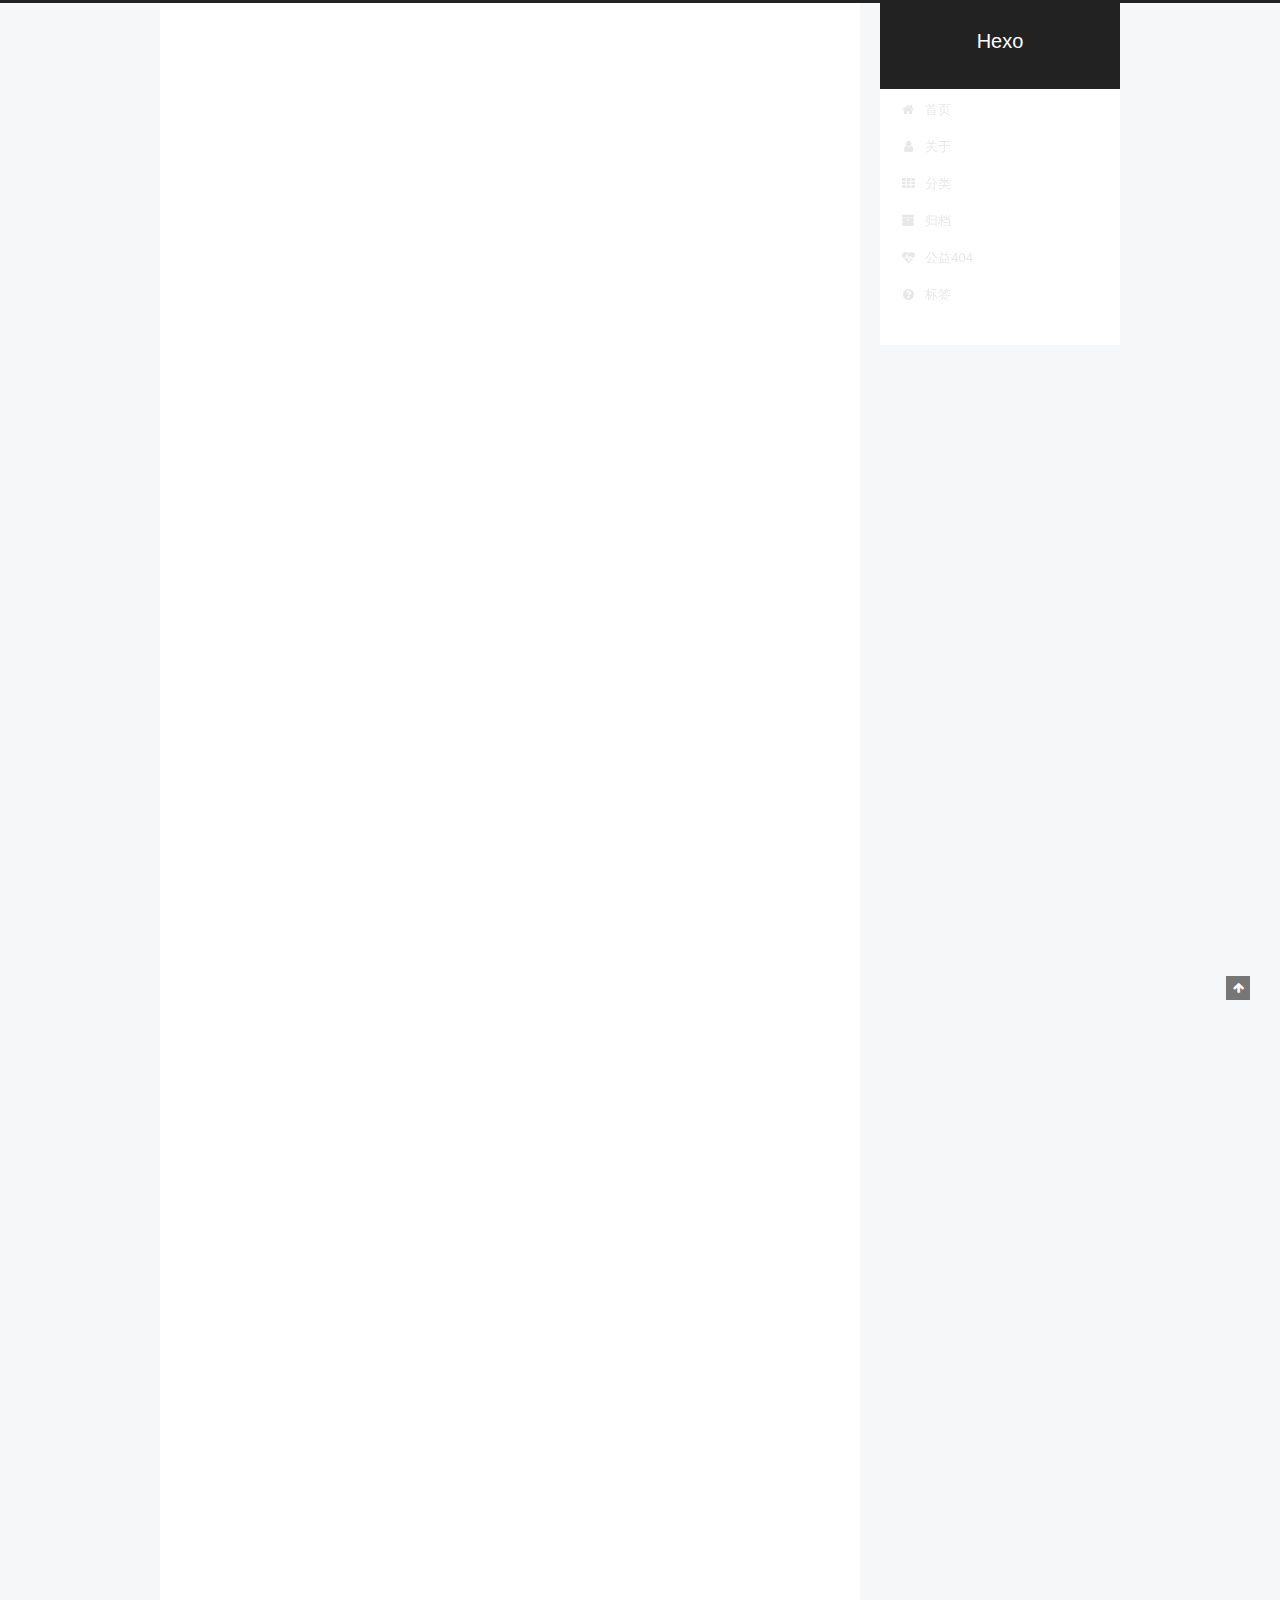
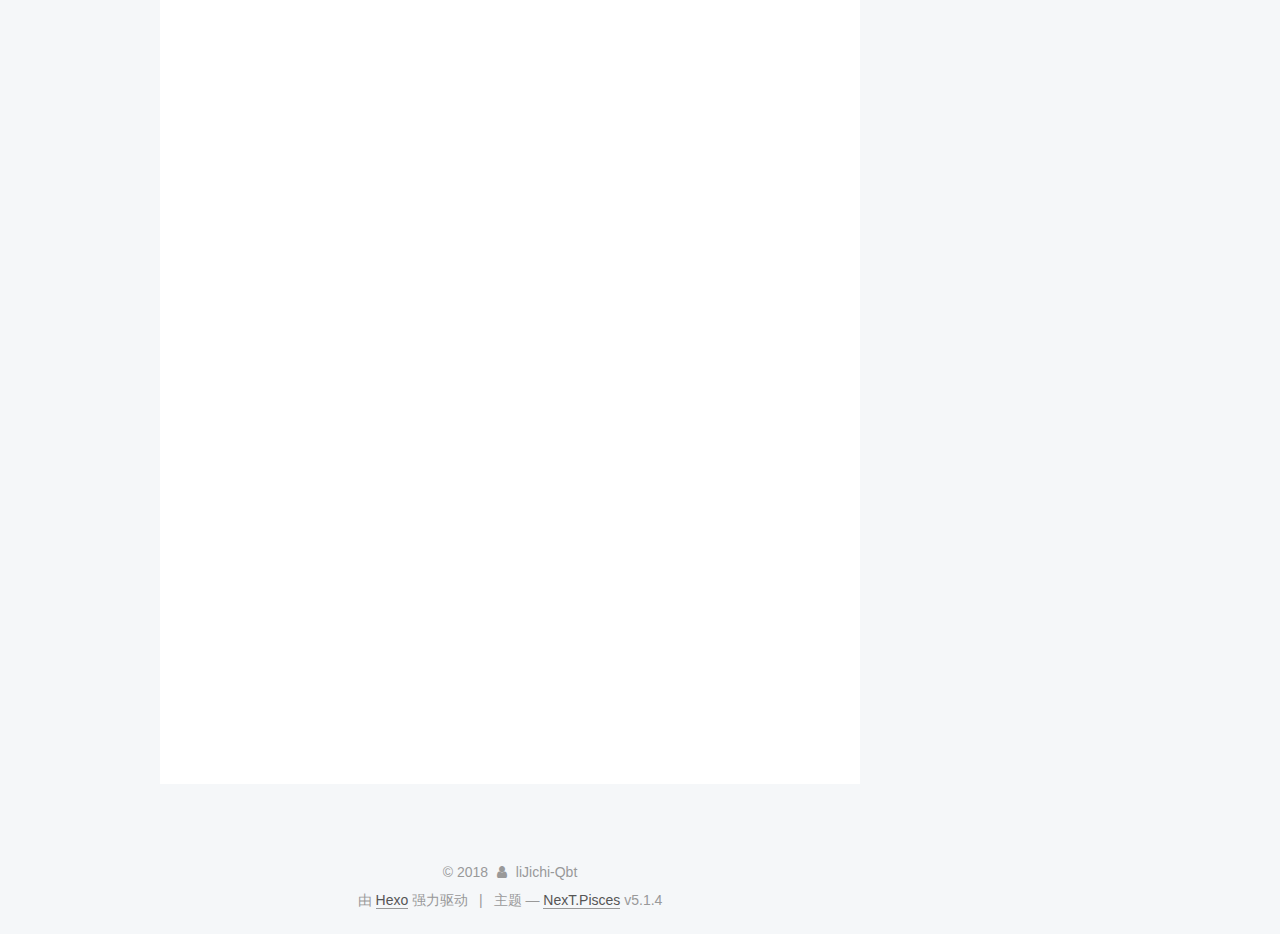
==== commit 75ab5456: "Site updated: 2018-06-15 10:33:41" ====
--- a/index.html
+++ b/index.html
@@ -465,7 +465,7 @@
             <p>欢迎来到这里【<a href="https://baidu.com/" target="_blank" rel="noopener">二次元</a>】!</p>
 <hr>
 
-<h2 id="文章分享"><a href="#文章分享" class="headerlink" title="文章分享"></a>文章分享</h2><p>我想过人生哲理&nbsp;&nbsp;&nbsp;&nbsp;&nbsp;<br>思考存在意义<br><br>然后偶然遇到你&nbsp;&nbsp;&nbsp;&nbsp;&nbsp;<br>我会欢声笑语<br><br>接着轻声细语&nbsp;&nbsp;&nbsp;&nbsp;&nbsp;<br>希望静静抱着你<br><br>可是时间无语&nbsp;&nbsp;&nbsp;&nbsp;&nbsp;<br>现实赖皮<br><br>真的真的不想失去&nbsp;&nbsp;&nbsp;&nbsp;&nbsp;<br>不管歇息斯底里<br><br>在这暴风雨里&nbsp;&nbsp;&nbsp;&nbsp;&nbsp;<br>尊重现实的赌气<br><br>我想要的爱情是你&nbsp;&nbsp;撒娇淘气<br><br>可以在疲惫的时候相依<br><br>你想要的太过神秘&nbsp;&nbsp;猜不透你<br><br>也许是接受你的任性调皮<br><br>可是，对不起<br><br>生活不易&nbsp;&nbsp;愿我珍惜<br></p>
+<h2 id="文章分享"><a href="#文章分享" class="headerlink" title="文章分享"></a>文章分享</h2><p>我想过人生哲理&nbsp;&nbsp;&nbsp;&nbsp;&nbsp;思考存在意义<br><br>然后偶然遇到你&nbsp;&nbsp;&nbsp;&nbsp;&nbsp;我会欢声笑语<br><br>接着轻声细语&nbsp;&nbsp;&nbsp;&nbsp;&nbsp;希望静静抱着你<br><br>可是时间无语&nbsp;&nbsp;&nbsp;&nbsp;&nbsp;现实赖皮<br><br>真的真的不想失去&nbsp;&nbsp;&nbsp;&nbsp;&nbsp;不管歇息斯底里<br><br>在这暴风雨里&nbsp;&nbsp;&nbsp;&nbsp;&nbsp;尊重现实的赌气<br><br>我想要的爱情是你&nbsp;&nbsp;撒娇淘气<br><br>可以在疲惫的时候相依<br><br>你想要的太过神秘&nbsp;&nbsp;猜不透你<br><br>也许是接受你的任性调皮<br><br>可是，对不起<br><br>生活不易&nbsp;&nbsp;愿我珍惜<br></p>
 <p><hr><br>你不经意的一个微笑或许成了另一个人的世界。—-【四月是你的谎言】<br><br>越是试着忘记，越是记得深刻—-【天空之城】<br><br>我浑身伤痛，跋涉万里，疲倦地寻找，只为来与你相见。—-【悬崖上的金鱼姬】<br><br>对不起，你一直在等我，但是我却现在才来。—-【霍尔的移动城堡】<br><br>人永远不知道，谁哪次不经意的跟你说了再见之后，就真的不会再见了。—-【千与千寻】<br><br>“呐，你知道吗？听说樱花飘落的速度是秒速五厘米哦。”<br>秒速5厘米，那是樱花飘落的速度，那么怎样的速度才能走完我与你之间的距离？—–【秒速5厘米】<br></p>
 <h3 id="Create-a-new-post"><a href="#Create-a-new-post" class="headerlink" title="Create a new post"></a>Create a new post</h3><figure class="highlight bash"><table><tr><td class="gutter"><pre><span class="line">1</span><br></pre></td><td class="code"><pre><span class="line">$ hexo new <span class="string">"My New Post"</span></span><br></pre></td></tr></table></figure>
 <p>More info: <a href="https://hexo.io/docs/writing.html" target="_blank" rel="noopener">Writing</a></p>
--- a/css/main.css
+++ b/css/main.css
@@ -1823,7 +1823,7 @@
   width: 4px;
   height: 4px;
   border-radius: 50%;
-  background: #d5be88;
+  background: #d6ffeb;
 }
 .links-of-blogroll {
   font-size: 13px;
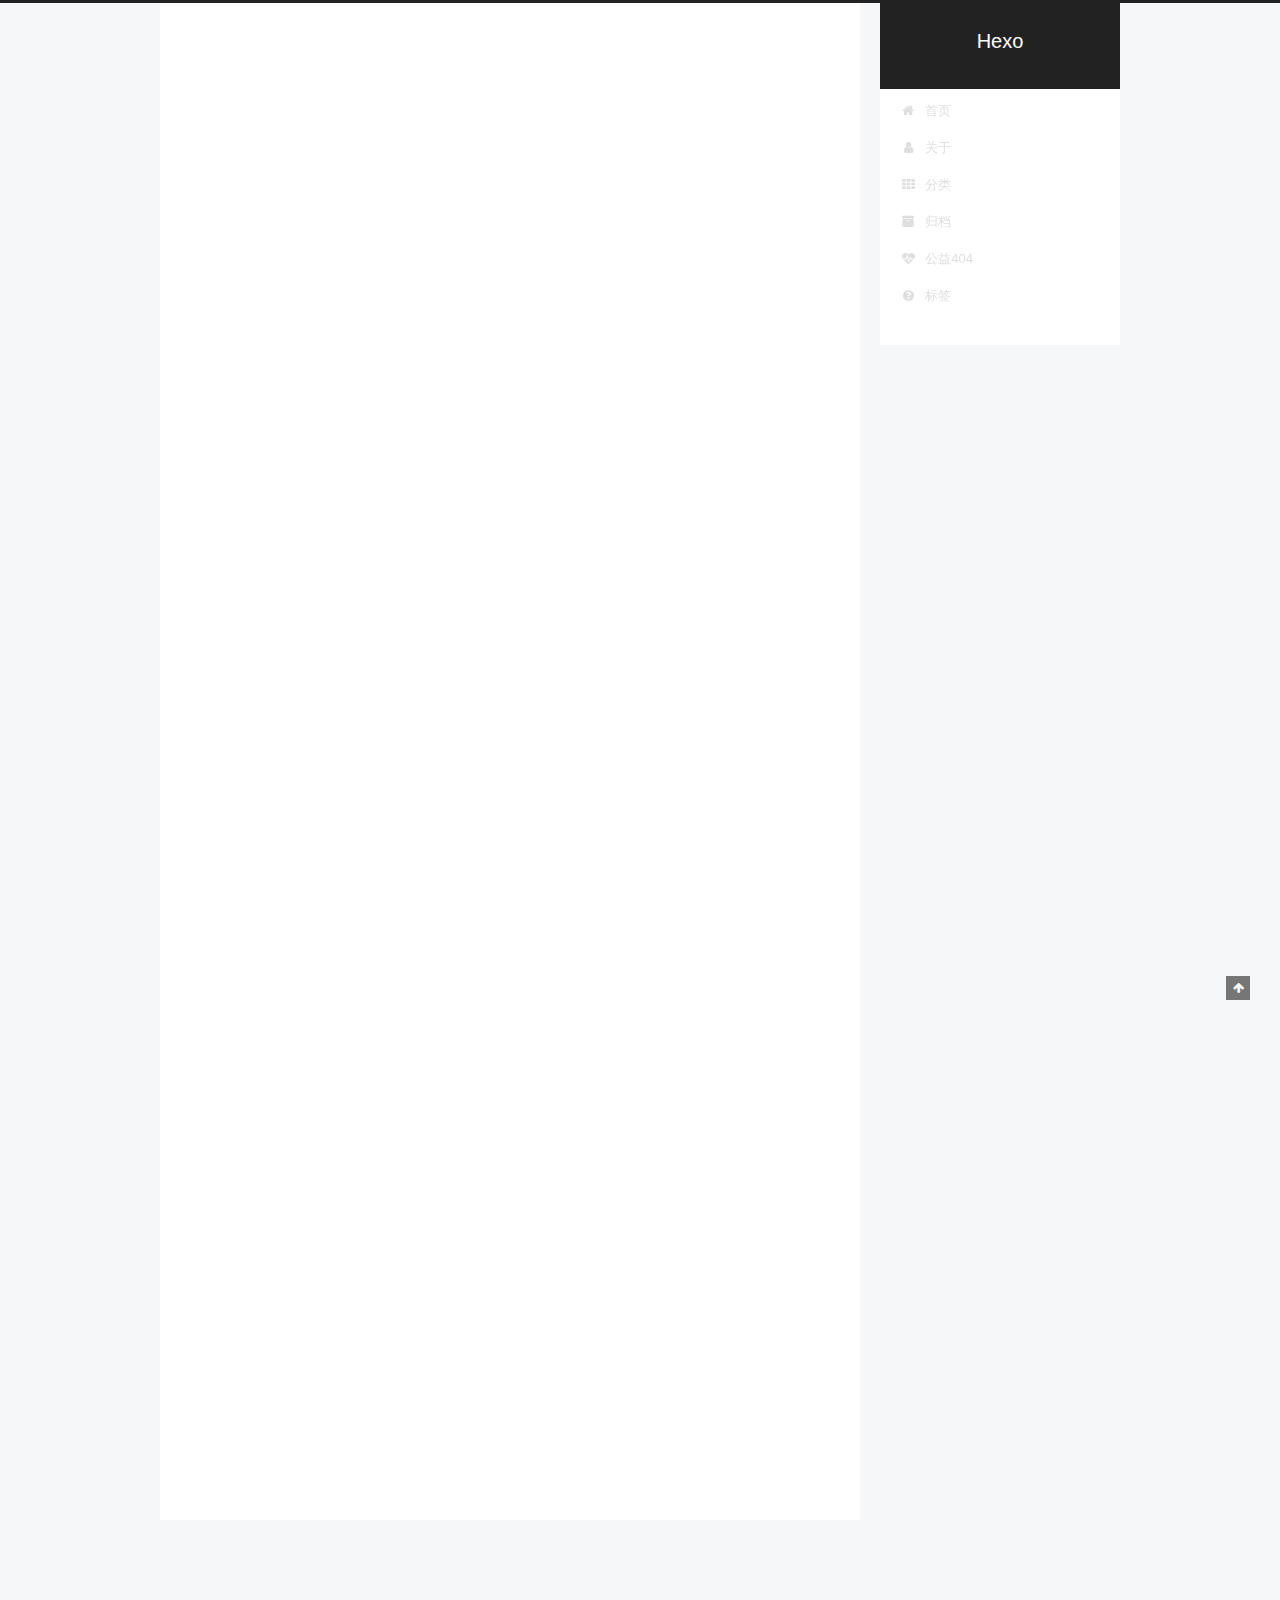
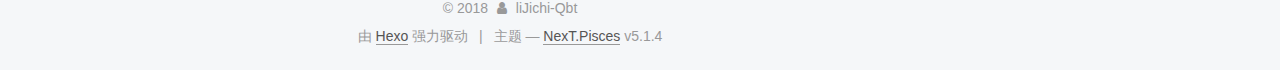
==== commit cddc5b42: "Site updated: 2018-06-15 10:54:25" ====
--- a/index.html
+++ b/index.html
@@ -272,125 +272,6 @@
   
   
   <div class="post-block">
-    <link itemprop="mainEntityOfPage" href="http://yoursite.com/2018/06/12/graduate/">
-
-    <span hidden itemprop="author" itemscope itemtype="http://schema.org/Person">
-      <meta itemprop="name" content="liJichi-Qbt">
-      <meta itemprop="description" content="">
-      <meta itemprop="image" content="/uploads/avatar.jpg">
-    </span>
-
-    <span hidden itemprop="publisher" itemscope itemtype="http://schema.org/Organization">
-      <meta itemprop="name" content="Hexo">
-    </span>
-
-    
-      <header class="post-header">
-
-        
-        
-          <h1 class="post-title" itemprop="name headline">
-                
-                <a class="post-title-link" href="/2018/06/12/graduate/" itemprop="url">graduate'</a></h1>
-        
-
-        <div class="post-meta">
-          <span class="post-time">
-            
-              <span class="post-meta-item-icon">
-                <i class="fa fa-calendar-o"></i>
-              </span>
-              
-                <span class="post-meta-item-text">发表于</span>
-              
-              <time title="创建于" itemprop="dateCreated datePublished" datetime="2018-06-12T11:32:15+08:00">
-                2018-06-12
-              </time>
-            
-
-            
-
-            
-          </span>
-
-          
-
-          
-            
-          
-
-          
-          
-
-          
-
-          
-
-          
-
-        </div>
-      </header>
-    
-
-    
-    
-    
-    <div class="post-body" itemprop="articleBody">
-
-      
-      
-
-      
-        
-          
-            
-          
-        
-      
-    </div>
-    
-    
-    
-
-    
-
-    
-
-    
-
-    <footer class="post-footer">
-      
-
-      
-
-      
-
-      
-      
-        <div class="post-eof"></div>
-      
-    </footer>
-  </div>
-  
-  
-  
-  </article>
-
-
-    
-      
-
-  
-
-  
-  
-  
-
-  <article class="post post-type-normal" itemscope itemtype="http://schema.org/Article">
-  
-  
-  
-  <div class="post-block">
     <link itemprop="mainEntityOfPage" href="http://yoursite.com/2018/06/11/hello-world/">
 
     <span hidden itemprop="author" itemscope itemtype="http://schema.org/Person">
@@ -466,15 +347,8 @@
 <hr>
 
 <h2 id="文章分享"><a href="#文章分享" class="headerlink" title="文章分享"></a>文章分享</h2><p>我想过人生哲理&nbsp;&nbsp;&nbsp;&nbsp;&nbsp;思考存在意义<br><br>然后偶然遇到你&nbsp;&nbsp;&nbsp;&nbsp;&nbsp;我会欢声笑语<br><br>接着轻声细语&nbsp;&nbsp;&nbsp;&nbsp;&nbsp;希望静静抱着你<br><br>可是时间无语&nbsp;&nbsp;&nbsp;&nbsp;&nbsp;现实赖皮<br><br>真的真的不想失去&nbsp;&nbsp;&nbsp;&nbsp;&nbsp;不管歇息斯底里<br><br>在这暴风雨里&nbsp;&nbsp;&nbsp;&nbsp;&nbsp;尊重现实的赌气<br><br>我想要的爱情是你&nbsp;&nbsp;撒娇淘气<br><br>可以在疲惫的时候相依<br><br>你想要的太过神秘&nbsp;&nbsp;猜不透你<br><br>也许是接受你的任性调皮<br><br>可是，对不起<br><br>生活不易&nbsp;&nbsp;愿我珍惜<br></p>
-<p><hr><br>你不经意的一个微笑或许成了另一个人的世界。—-【四月是你的谎言】<br><br>越是试着忘记，越是记得深刻—-【天空之城】<br><br>我浑身伤痛，跋涉万里，疲倦地寻找，只为来与你相见。—-【悬崖上的金鱼姬】<br><br>对不起，你一直在等我，但是我却现在才来。—-【霍尔的移动城堡】<br><br>人永远不知道，谁哪次不经意的跟你说了再见之后，就真的不会再见了。—-【千与千寻】<br><br>“呐，你知道吗？听说樱花飘落的速度是秒速五厘米哦。”<br>秒速5厘米，那是樱花飘落的速度，那么怎样的速度才能走完我与你之间的距离？—–【秒速5厘米】<br></p>
-<h3 id="Create-a-new-post"><a href="#Create-a-new-post" class="headerlink" title="Create a new post"></a>Create a new post</h3><figure class="highlight bash"><table><tr><td class="gutter"><pre><span class="line">1</span><br></pre></td><td class="code"><pre><span class="line">$ hexo new <span class="string">"My New Post"</span></span><br></pre></td></tr></table></figure>
-<p>More info: <a href="https://hexo.io/docs/writing.html" target="_blank" rel="noopener">Writing</a></p>
-<h3 id="Run-server"><a href="#Run-server" class="headerlink" title="Run server"></a>Run server</h3><figure class="highlight bash"><table><tr><td class="gutter"><pre><span class="line">1</span><br></pre></td><td class="code"><pre><span class="line">$ hexo server</span><br></pre></td></tr></table></figure>
-<p>More info: <a href="https://hexo.io/docs/server.html" target="_blank" rel="noopener">Server</a></p>
-<h3 id="Generate-static-files"><a href="#Generate-static-files" class="headerlink" title="Generate static files"></a>Generate static files</h3><figure class="highlight bash"><table><tr><td class="gutter"><pre><span class="line">1</span><br></pre></td><td class="code"><pre><span class="line">$ hexo generate</span><br></pre></td></tr></table></figure>
-<p>More info: <a href="https://hexo.io/docs/generating.html" target="_blank" rel="noopener">Generating</a></p>
-<h3 id="Deploy-to-remote-sites"><a href="#Deploy-to-remote-sites" class="headerlink" title="Deploy to remote sites"></a>Deploy to remote sites</h3><figure class="highlight bash"><table><tr><td class="gutter"><pre><span class="line">1</span><br></pre></td><td class="code"><pre><span class="line">$ hexo deploy</span><br></pre></td></tr></table></figure>
-<p>More info: <a href="https://hexo.io/docs/deployment.html" target="_blank" rel="noopener">Deployment</a></p>
+<p><hr></p>
+<p>###动漫名句<br>你不经意的一个微笑或许成了另一个人的世界。—-【四月是你的谎言】<br><br>越是试着忘记，越是记得深刻—-【天空之城】<br><br>我浑身伤痛，跋涉万里，疲倦地寻找，只为来与你相见。—-【悬崖上的金鱼姬】<br><br>对不起，你一直在等我，但是我却现在才来。—-【霍尔的移动城堡】<br><br>人永远不知道，谁哪次不经意的跟你说了再见之后，就真的不会再见了。—-【千与千寻】<br><br>“呐，你知道吗？听说樱花飘落的速度是秒速五厘米哦。”<br>秒速5厘米，那是樱花飘落的速度，那么怎样的速度才能走完我与你之间的距离？—–【秒速5厘米】<br></p>
 
           
         
@@ -560,7 +434,7 @@
               
                 <a href="/archives/">
               
-                  <span class="site-state-item-count">2</span>
+                  <span class="site-state-item-count">1</span>
                   <span class="site-state-item-name">日志</span>
                 </a>
               </div>
--- a/css/main.css
+++ b/css/main.css
@@ -1823,7 +1823,7 @@
   width: 4px;
   height: 4px;
   border-radius: 50%;
-  background: #d6ffeb;
+  background: #4a1dff;
 }
 .links-of-blogroll {
   font-size: 13px;
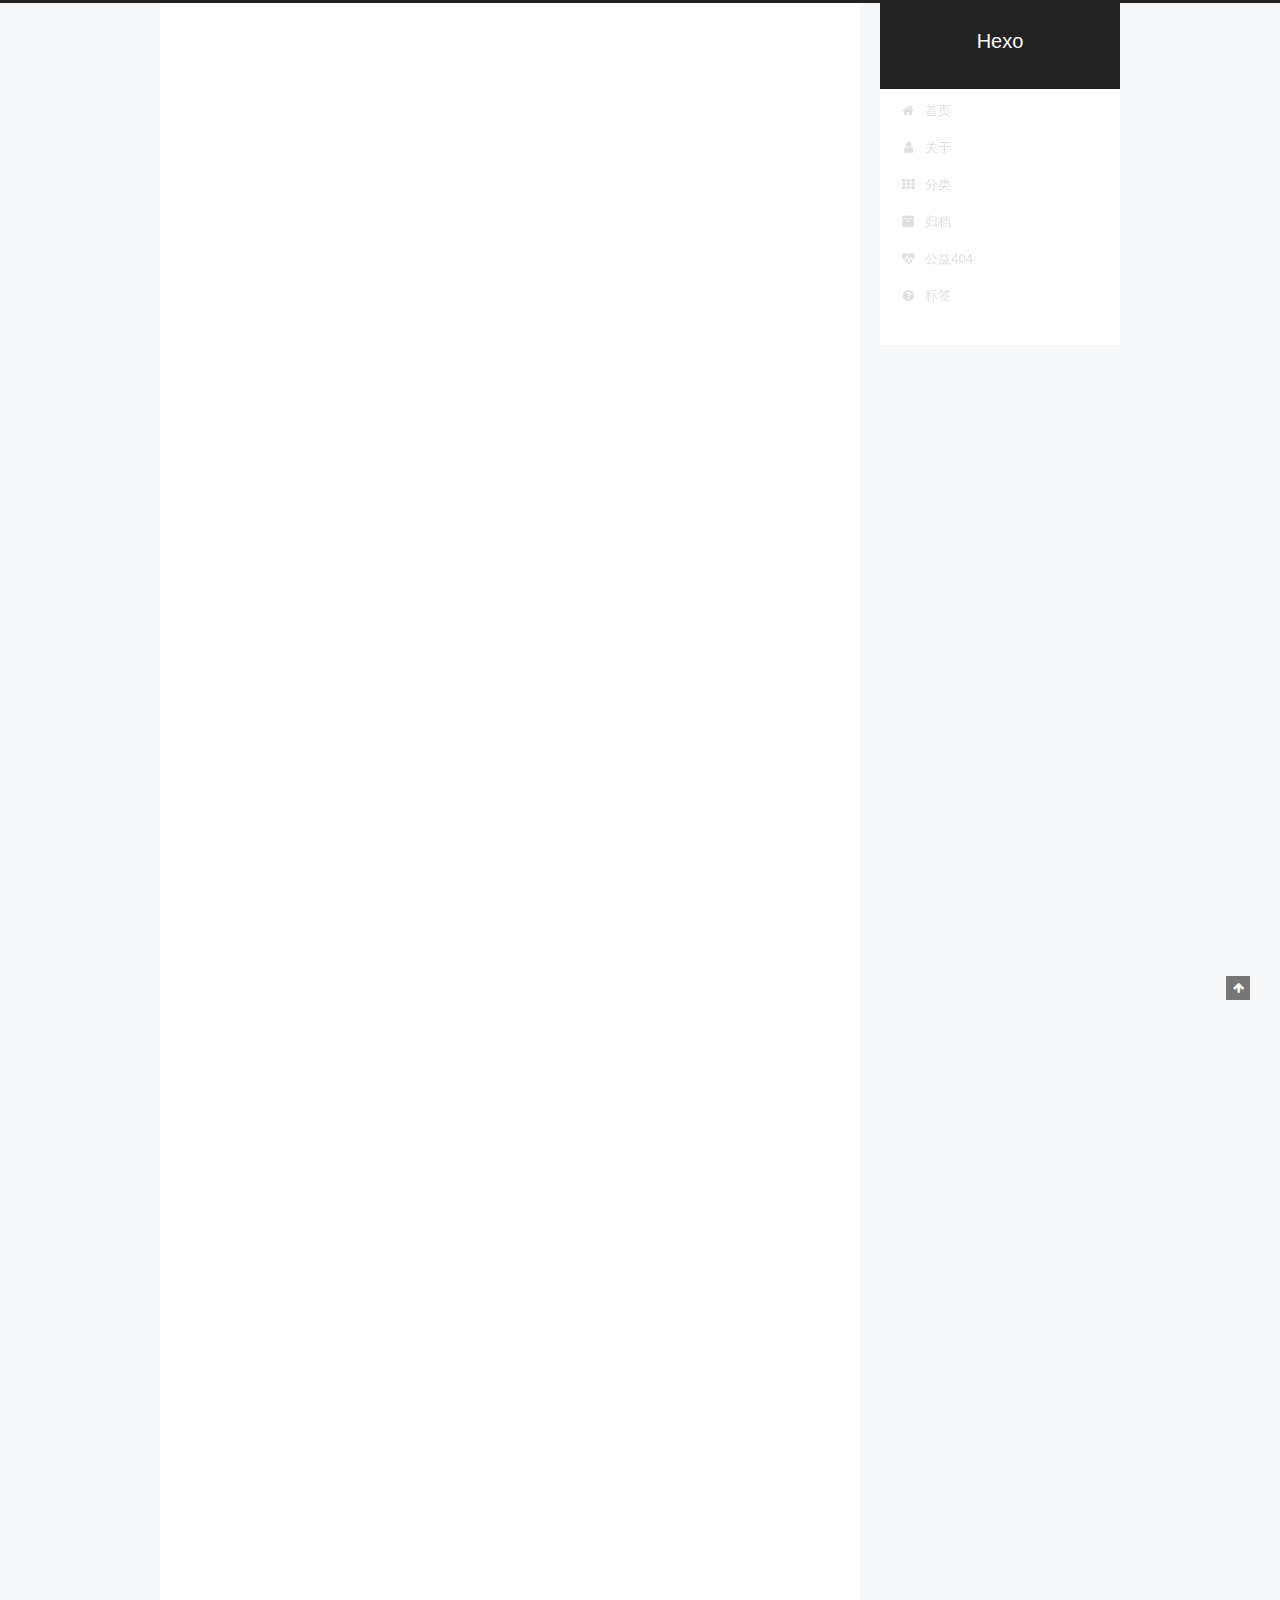
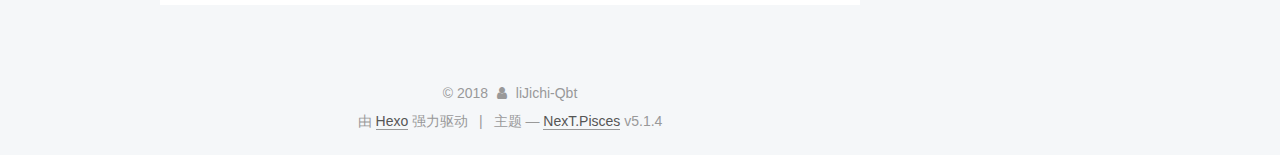
==== commit 8ff62057: "Site updated: 2018-06-15 11:02:12" ====
--- a/index.html
+++ b/index.html
@@ -347,8 +347,10 @@
 <hr>
 
 <h2 id="文章分享"><a href="#文章分享" class="headerlink" title="文章分享"></a>文章分享</h2><p>我想过人生哲理&nbsp;&nbsp;&nbsp;&nbsp;&nbsp;思考存在意义<br><br>然后偶然遇到你&nbsp;&nbsp;&nbsp;&nbsp;&nbsp;我会欢声笑语<br><br>接着轻声细语&nbsp;&nbsp;&nbsp;&nbsp;&nbsp;希望静静抱着你<br><br>可是时间无语&nbsp;&nbsp;&nbsp;&nbsp;&nbsp;现实赖皮<br><br>真的真的不想失去&nbsp;&nbsp;&nbsp;&nbsp;&nbsp;不管歇息斯底里<br><br>在这暴风雨里&nbsp;&nbsp;&nbsp;&nbsp;&nbsp;尊重现实的赌气<br><br>我想要的爱情是你&nbsp;&nbsp;撒娇淘气<br><br>可以在疲惫的时候相依<br><br>你想要的太过神秘&nbsp;&nbsp;猜不透你<br><br>也许是接受你的任性调皮<br><br>可是，对不起<br><br>生活不易&nbsp;&nbsp;愿我珍惜<br></p>
-<p><hr></p>
-<p>###动漫名句<br>你不经意的一个微笑或许成了另一个人的世界。—-【四月是你的谎言】<br><br>越是试着忘记，越是记得深刻—-【天空之城】<br><br>我浑身伤痛，跋涉万里，疲倦地寻找，只为来与你相见。—-【悬崖上的金鱼姬】<br><br>对不起，你一直在等我，但是我却现在才来。—-【霍尔的移动城堡】<br><br>人永远不知道，谁哪次不经意的跟你说了再见之后，就真的不会再见了。—-【千与千寻】<br><br>“呐，你知道吗？听说樱花飘落的速度是秒速五厘米哦。”<br>秒速5厘米，那是樱花飘落的速度，那么怎样的速度才能走完我与你之间的距离？—–【秒速5厘米】<br></p>
+<hr>
+
+<p><img src="/2018/06/11/hello-world/hello-world.md/1.jpg" alt="images"></p>
+<h3 id="动漫名句"><a href="#动漫名句" class="headerlink" title="动漫名句"></a>动漫名句</h3><p>你不经意的一个微笑或许成了另一个人的世界。—-【四月是你的谎言】<br><br>越是试着忘记，越是记得深刻—-【天空之城】<br><br>我浑身伤痛，跋涉万里，疲倦地寻找，只为来与你相见。—-【悬崖上的金鱼姬】<br><br>对不起，你一直在等我，但是我却现在才来。—-【霍尔的移动城堡】<br><br>人永远不知道，谁哪次不经意的跟你说了再见之后，就真的不会再见了。—-【千与千寻】<br><br>“呐，你知道吗？听说樱花飘落的速度是秒速五厘米哦。”<br>秒速5厘米，那是樱花飘落的速度，那么怎样的速度才能走完我与你之间的距离？—–【秒速5厘米】<br></p>
 
           
         
--- a/css/main.css
+++ b/css/main.css
@@ -1823,7 +1823,7 @@
   width: 4px;
   height: 4px;
   border-radius: 50%;
-  background: #4a1dff;
+  background: #6a8c53;
 }
 .links-of-blogroll {
   font-size: 13px;
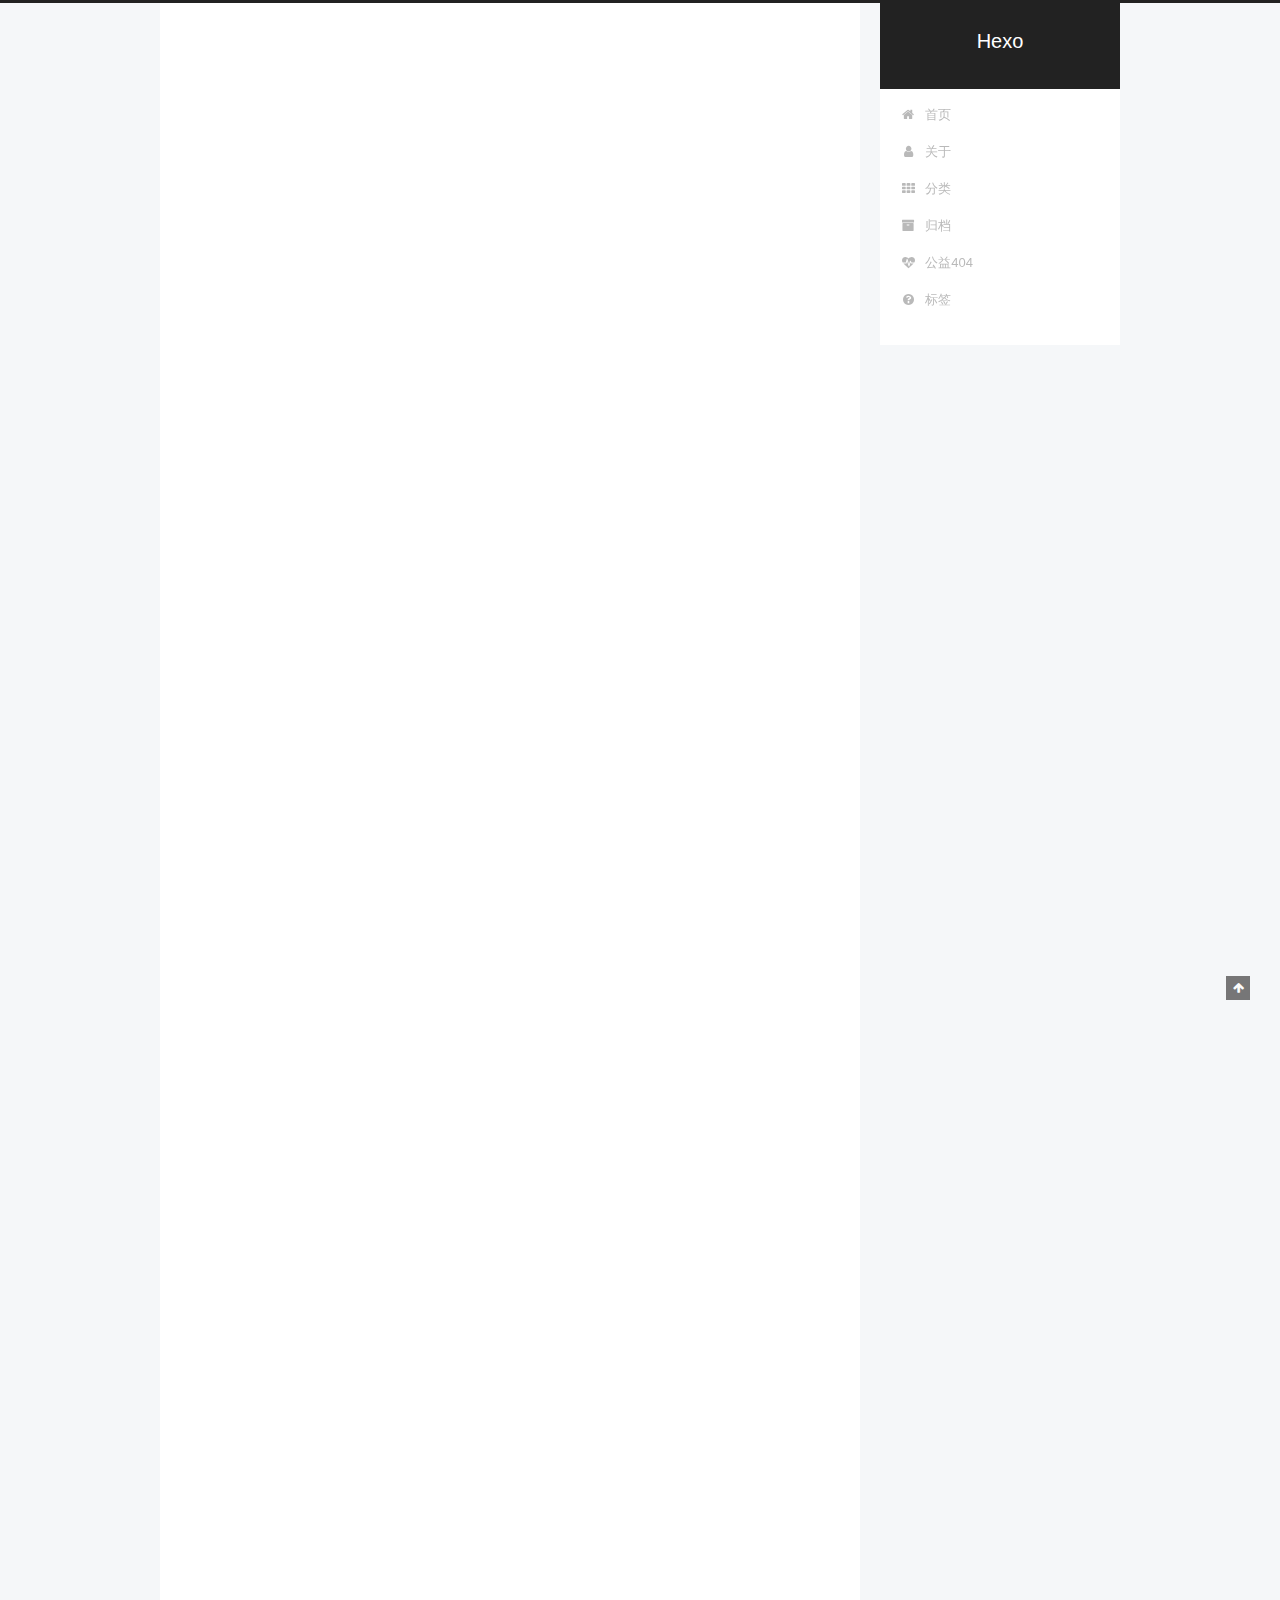
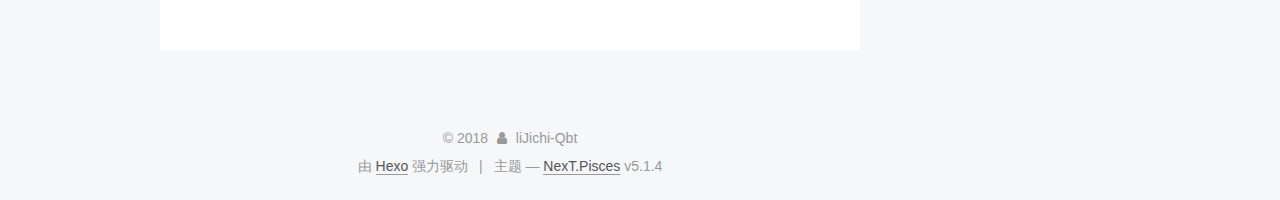
==== commit cdf73d23: "Site updated: 2018-06-15 11:40:05" ====
--- a/index.html
+++ b/index.html
@@ -347,10 +347,11 @@
 <hr>
 
 <h2 id="文章分享"><a href="#文章分享" class="headerlink" title="文章分享"></a>文章分享</h2><p>我想过人生哲理&nbsp;&nbsp;&nbsp;&nbsp;&nbsp;思考存在意义<br><br>然后偶然遇到你&nbsp;&nbsp;&nbsp;&nbsp;&nbsp;我会欢声笑语<br><br>接着轻声细语&nbsp;&nbsp;&nbsp;&nbsp;&nbsp;希望静静抱着你<br><br>可是时间无语&nbsp;&nbsp;&nbsp;&nbsp;&nbsp;现实赖皮<br><br>真的真的不想失去&nbsp;&nbsp;&nbsp;&nbsp;&nbsp;不管歇息斯底里<br><br>在这暴风雨里&nbsp;&nbsp;&nbsp;&nbsp;&nbsp;尊重现实的赌气<br><br>我想要的爱情是你&nbsp;&nbsp;撒娇淘气<br><br>可以在疲惫的时候相依<br><br>你想要的太过神秘&nbsp;&nbsp;猜不透你<br><br>也许是接受你的任性调皮<br><br>可是，对不起<br><br>生活不易&nbsp;&nbsp;愿我珍惜<br></p>
-<hr>
-
-<p><img src="/2018/06/11/hello-world/hello-world.md/1.jpg" alt="images"></p>
+<p><hr></p>
 <h3 id="动漫名句"><a href="#动漫名句" class="headerlink" title="动漫名句"></a>动漫名句</h3><p>你不经意的一个微笑或许成了另一个人的世界。—-【四月是你的谎言】<br><br>越是试着忘记，越是记得深刻—-【天空之城】<br><br>我浑身伤痛，跋涉万里，疲倦地寻找，只为来与你相见。—-【悬崖上的金鱼姬】<br><br>对不起，你一直在等我，但是我却现在才来。—-【霍尔的移动城堡】<br><br>人永远不知道，谁哪次不经意的跟你说了再见之后，就真的不会再见了。—-【千与千寻】<br><br>“呐，你知道吗？听说樱花飘落的速度是秒速五厘米哦。”<br>秒速5厘米，那是樱花飘落的速度，那么怎样的速度才能走完我与你之间的距离？—–【秒速5厘米】<br></p>
+<iframe frameborder="no" border="0" marginwidth="0" marginheight="0" width="330" height="86" src="http://music.163.com/outchain/player?type=2&id=25706282&auto=0&height=66"><br></iframe>
+
+
 
           
         
--- a/css/main.css
+++ b/css/main.css
@@ -1823,7 +1823,7 @@
   width: 4px;
   height: 4px;
   border-radius: 50%;
-  background: #6a8c53;
+  background: #ff0bff;
 }
 .links-of-blogroll {
   font-size: 13px;
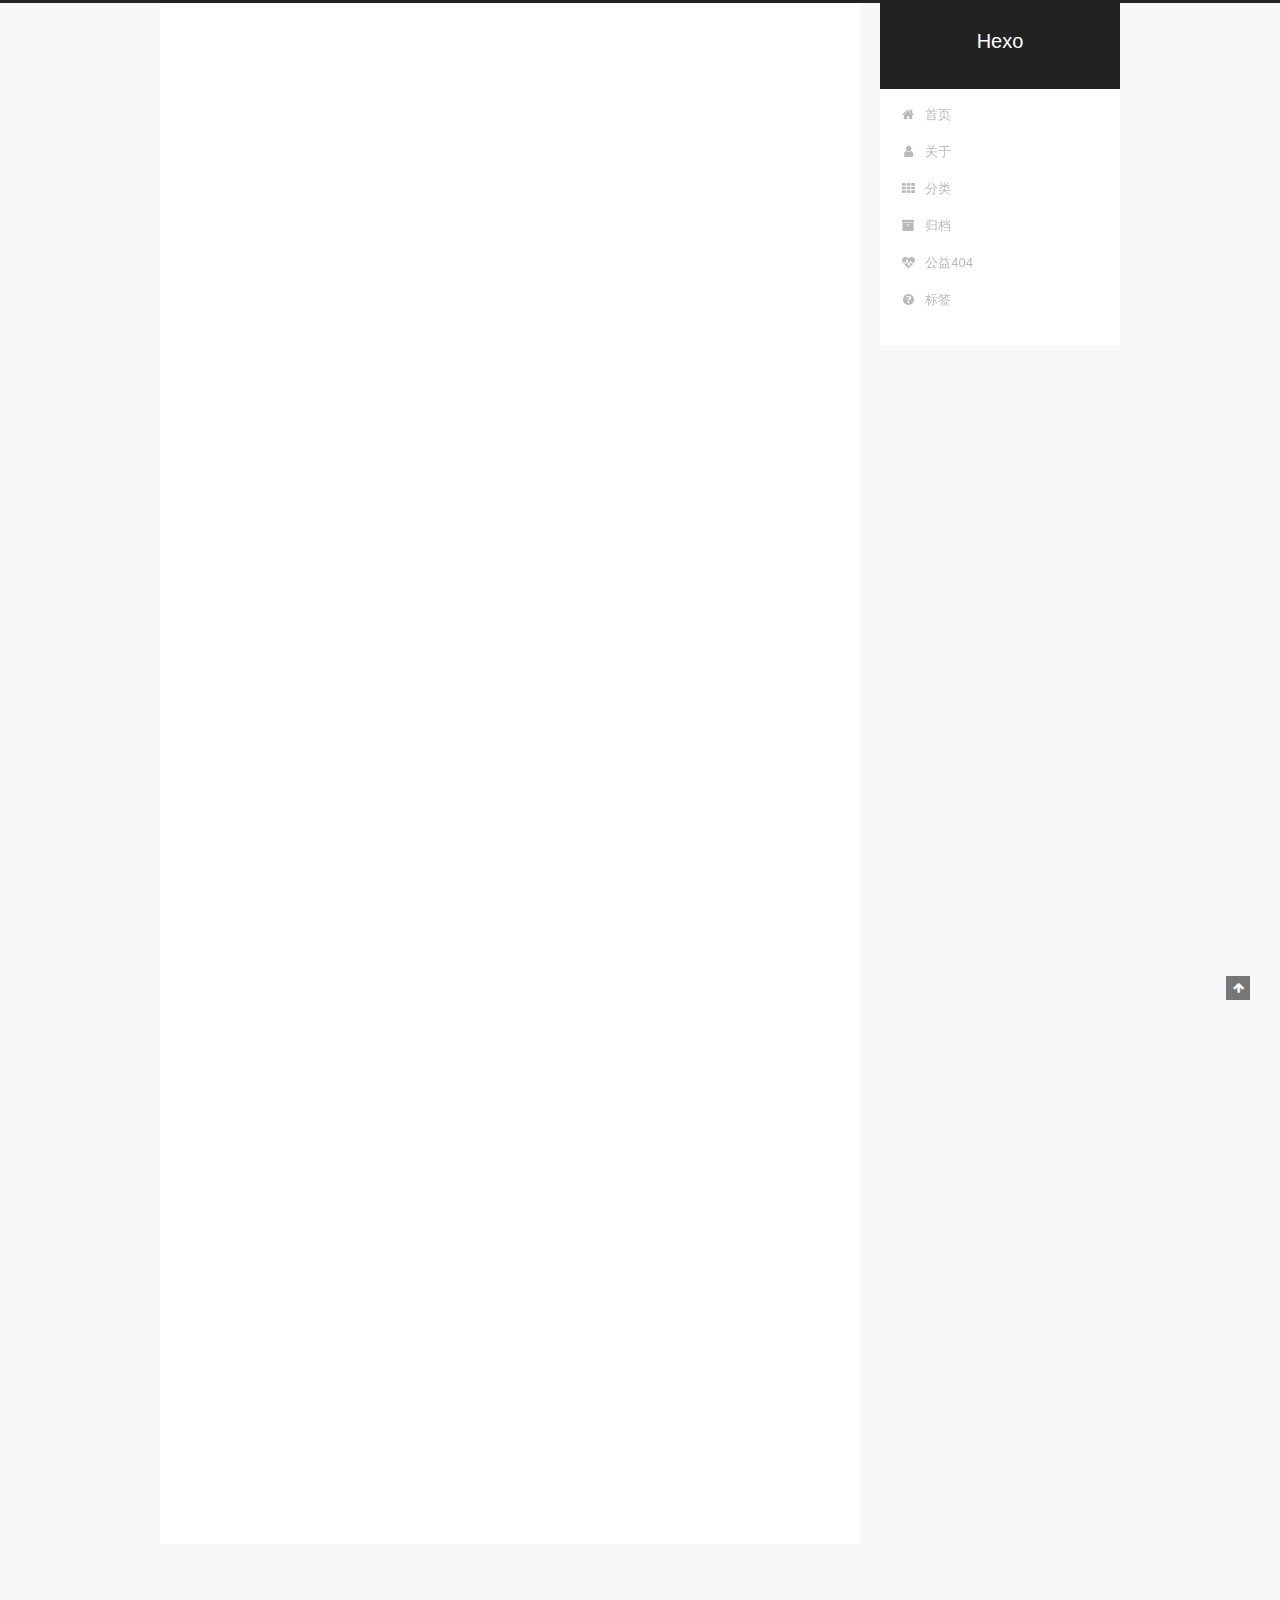
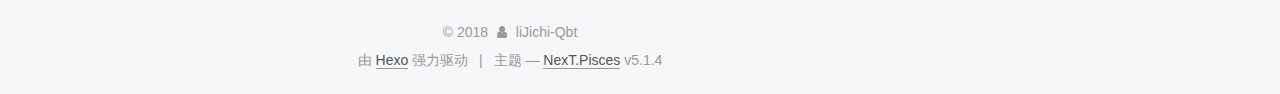
==== commit 54679bdb: "Site updated: 2018-06-15 14:42:54" ====
--- a/index.html
+++ b/index.html
@@ -349,9 +349,6 @@
 <h2 id="文章分享"><a href="#文章分享" class="headerlink" title="文章分享"></a>文章分享</h2><p>我想过人生哲理&nbsp;&nbsp;&nbsp;&nbsp;&nbsp;思考存在意义<br><br>然后偶然遇到你&nbsp;&nbsp;&nbsp;&nbsp;&nbsp;我会欢声笑语<br><br>接着轻声细语&nbsp;&nbsp;&nbsp;&nbsp;&nbsp;希望静静抱着你<br><br>可是时间无语&nbsp;&nbsp;&nbsp;&nbsp;&nbsp;现实赖皮<br><br>真的真的不想失去&nbsp;&nbsp;&nbsp;&nbsp;&nbsp;不管歇息斯底里<br><br>在这暴风雨里&nbsp;&nbsp;&nbsp;&nbsp;&nbsp;尊重现实的赌气<br><br>我想要的爱情是你&nbsp;&nbsp;撒娇淘气<br><br>可以在疲惫的时候相依<br><br>你想要的太过神秘&nbsp;&nbsp;猜不透你<br><br>也许是接受你的任性调皮<br><br>可是，对不起<br><br>生活不易&nbsp;&nbsp;愿我珍惜<br></p>
 <p><hr></p>
 <h3 id="动漫名句"><a href="#动漫名句" class="headerlink" title="动漫名句"></a>动漫名句</h3><p>你不经意的一个微笑或许成了另一个人的世界。—-【四月是你的谎言】<br><br>越是试着忘记，越是记得深刻—-【天空之城】<br><br>我浑身伤痛，跋涉万里，疲倦地寻找，只为来与你相见。—-【悬崖上的金鱼姬】<br><br>对不起，你一直在等我，但是我却现在才来。—-【霍尔的移动城堡】<br><br>人永远不知道，谁哪次不经意的跟你说了再见之后，就真的不会再见了。—-【千与千寻】<br><br>“呐，你知道吗？听说樱花飘落的速度是秒速五厘米哦。”<br>秒速5厘米，那是樱花飘落的速度，那么怎样的速度才能走完我与你之间的距离？—–【秒速5厘米】<br></p>
-<iframe frameborder="no" border="0" marginwidth="0" marginheight="0" width="330" height="86" src="http://music.163.com/outchain/player?type=2&id=25706282&auto=0&height=66"><br></iframe>
-
-
 
           
         
--- a/css/main.css
+++ b/css/main.css
@@ -1823,7 +1823,7 @@
   width: 4px;
   height: 4px;
   border-radius: 50%;
-  background: #ff0bff;
+  background: #78b393;
 }
 .links-of-blogroll {
   font-size: 13px;
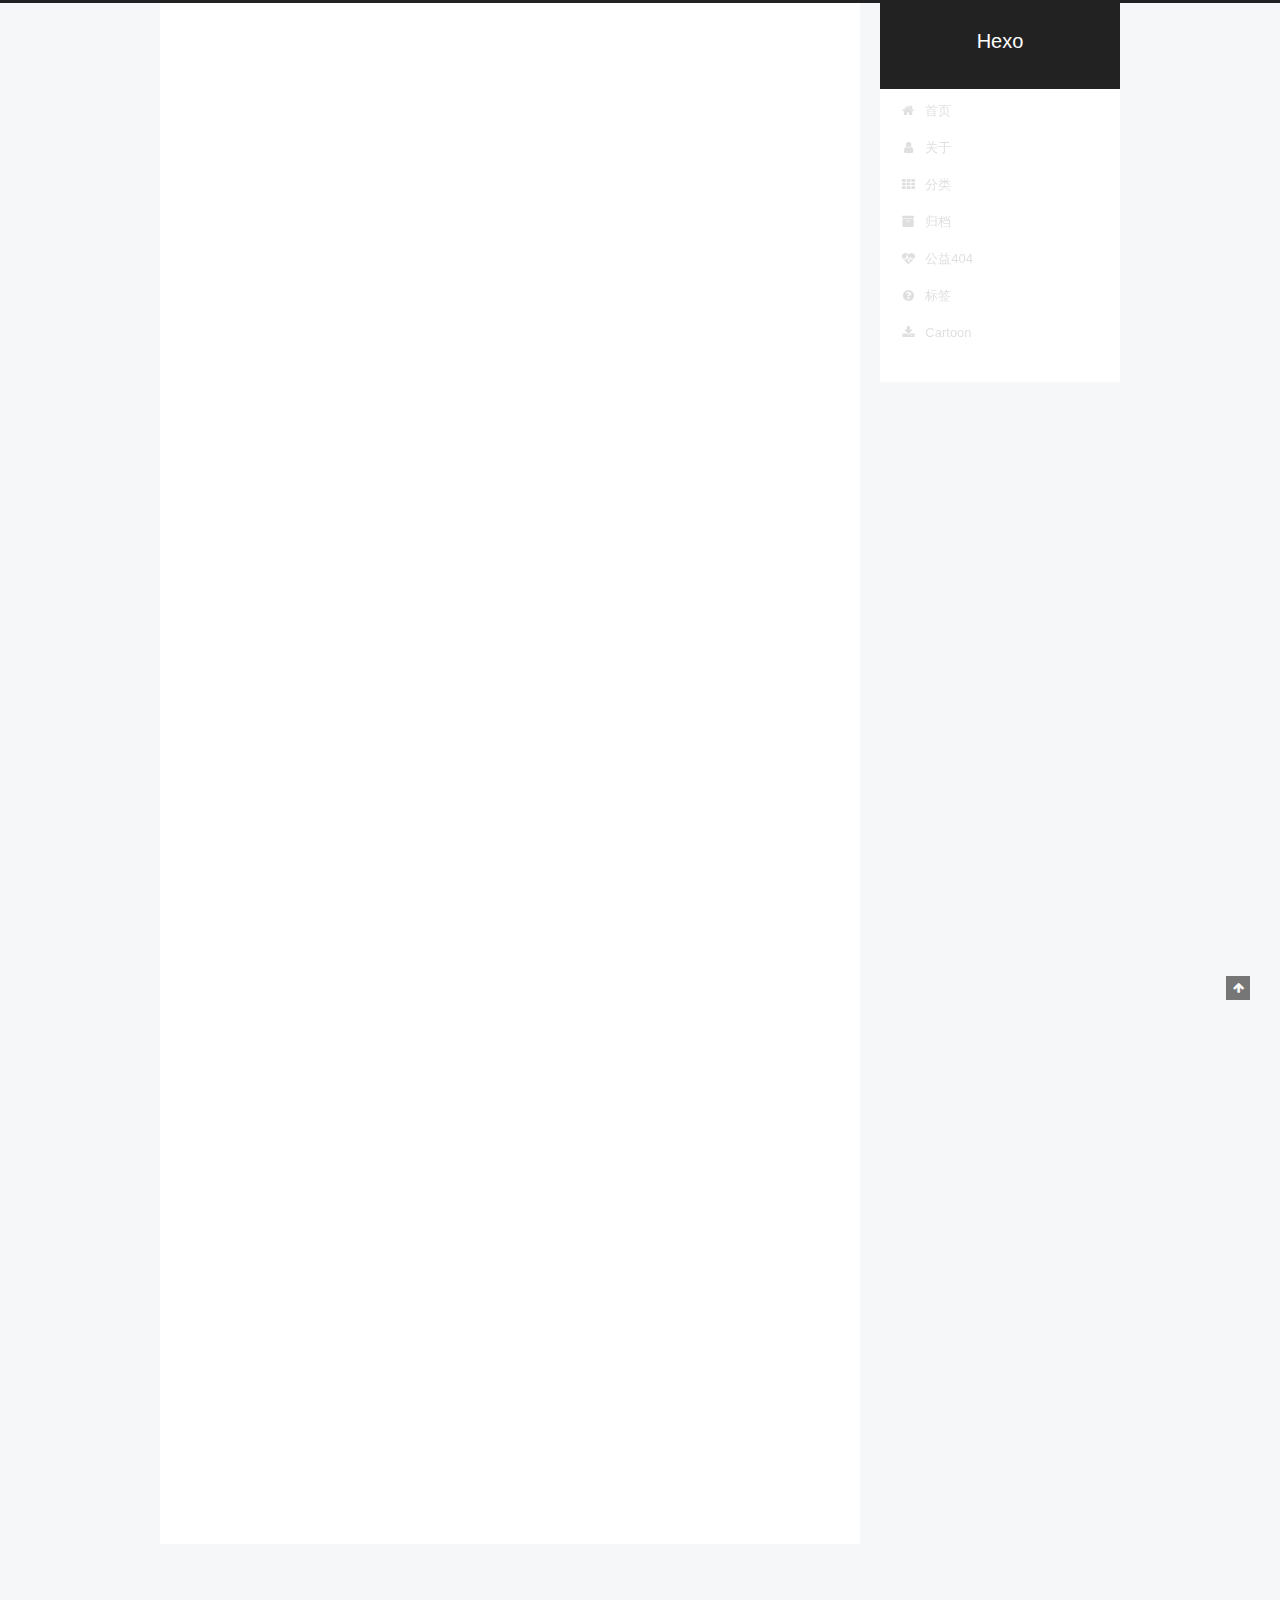
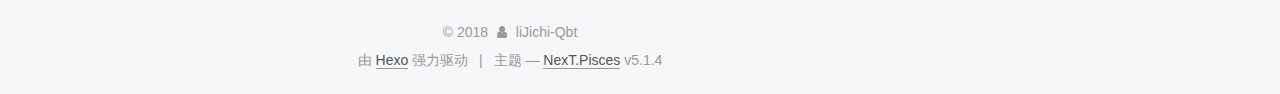
==== commit 799a7590: "Site updated: 2018-06-19 14:49:32" ====
--- a/index.html
+++ b/index.html
@@ -131,6 +131,16 @@
 
 
 
+  <script type="text/javascript">
+    var _hmt = _hmt || [];
+    (function() {
+      var hm = document.createElement("script");
+      hm.src = "https://hm.baidu.com/hm.js?41fc030db57d5570dd22f78997dc4a7e";
+      var s = document.getElementsByTagName("script")[0];
+      s.parentNode.insertBefore(hm, s);
+    })();
+  </script>
+
 
 
 
@@ -236,6 +246,16 @@
               <i class="menu-item-icon fa fa-fw fa-question-circle"></i> <br />
             
             标签
+          </a>
+        </li>
+      
+        
+        <li class="menu-item menu-item-cartoon">
+          <a href="/Cartoon" rel="section">
+            
+              <i class="menu-item-icon fa fa-fw fa-download"></i> <br />
+            
+            Cartoon
           </a>
         </li>
       
@@ -321,6 +341,17 @@
 
           
           
+             <span id="/2018/06/11/hello-world/" class="leancloud_visitors" data-flag-title="动漫的主题">
+               <span class="post-meta-divider">|</span>
+               <span class="post-meta-item-icon">
+                 <i class="fa fa-eye"></i>
+               </span>
+               
+                 <span class="post-meta-item-text">阅读次数&#58;</span>
+               
+                 <span class="leancloud-visitors-count"></span>
+             </span>
+          
 
           
 
@@ -641,14 +672,120 @@
 
 
 
-
-  
-
-
-
-
-
-  
+  
+
+
+
+
+
+  
+
+  
+  <script src="https://cdn1.lncld.net/static/js/av-core-mini-0.6.4.js"></script>
+  <script>AV.initialize("3f6Ihvh28iieTwncV1fC9jlK-gzGzoHsz", "c0AqKMikI9jm0RvLYhyX2JeB");</script>
+  <script>
+    function showTime(Counter) {
+      var query = new AV.Query(Counter);
+      var entries = [];
+      var $visitors = $(".leancloud_visitors");
+
+      $visitors.each(function () {
+        entries.push( $(this).attr("id").trim() );
+      });
+
+      query.containedIn('url', entries);
+      query.find()
+        .done(function (results) {
+          var COUNT_CONTAINER_REF = '.leancloud-visitors-count';
+
+          if (results.length === 0) {
+            $visitors.find(COUNT_CONTAINER_REF).text(0);
+            return;
+          }
+
+          for (var i = 0; i < results.length; i++) {
+            var item = results[i];
+            var url = item.get('url');
+            var time = item.get('time');
+            var element = document.getElementById(url);
+
+            $(element).find(COUNT_CONTAINER_REF).text(time);
+          }
+          for(var i = 0; i < entries.length; i++) {
+            var url = entries[i];
+            var element = document.getElementById(url);
+            var countSpan = $(element).find(COUNT_CONTAINER_REF);
+            if( countSpan.text() == '') {
+              countSpan.text(0);
+            }
+          }
+        })
+        .fail(function (object, error) {
+          console.log("Error: " + error.code + " " + error.message);
+        });
+    }
+
+    function addCount(Counter) {
+      var $visitors = $(".leancloud_visitors");
+      var url = $visitors.attr('id').trim();
+      var title = $visitors.attr('data-flag-title').trim();
+      var query = new AV.Query(Counter);
+
+      query.equalTo("url", url);
+      query.find({
+        success: function(results) {
+          if (results.length > 0) {
+            var counter = results[0];
+            counter.fetchWhenSave(true);
+            counter.increment("time");
+            counter.save(null, {
+              success: function(counter) {
+                var $element = $(document.getElementById(url));
+                $element.find('.leancloud-visitors-count').text(counter.get('time'));
+              },
+              error: function(counter, error) {
+                console.log('Failed to save Visitor num, with error message: ' + error.message);
+              }
+            });
+          } else {
+            var newcounter = new Counter();
+            /* Set ACL */
+            var acl = new AV.ACL();
+            acl.setPublicReadAccess(true);
+            acl.setPublicWriteAccess(true);
+            newcounter.setACL(acl);
+            /* End Set ACL */
+            newcounter.set("title", title);
+            newcounter.set("url", url);
+            newcounter.set("time", 1);
+            newcounter.save(null, {
+              success: function(newcounter) {
+                var $element = $(document.getElementById(url));
+                $element.find('.leancloud-visitors-count').text(newcounter.get('time'));
+              },
+              error: function(newcounter, error) {
+                console.log('Failed to create');
+              }
+            });
+          }
+        },
+        error: function(error) {
+          console.log('Error:' + error.code + " " + error.message);
+        }
+      });
+    }
+
+    $(function() {
+      var Counter = AV.Object.extend("Counter");
+      if ($('.leancloud_visitors').length == 1) {
+        addCount(Counter);
+      } else if ($('.post-title-link').length > 1) {
+        showTime(Counter);
+      }
+    });
+  </script>
+
+
 
   
 
--- a/css/main.css
+++ b/css/main.css
@@ -1823,7 +1823,7 @@
   width: 4px;
   height: 4px;
   border-radius: 50%;
-  background: #78b393;
+  background: #c28b06;
 }
 .links-of-blogroll {
   font-size: 13px;
